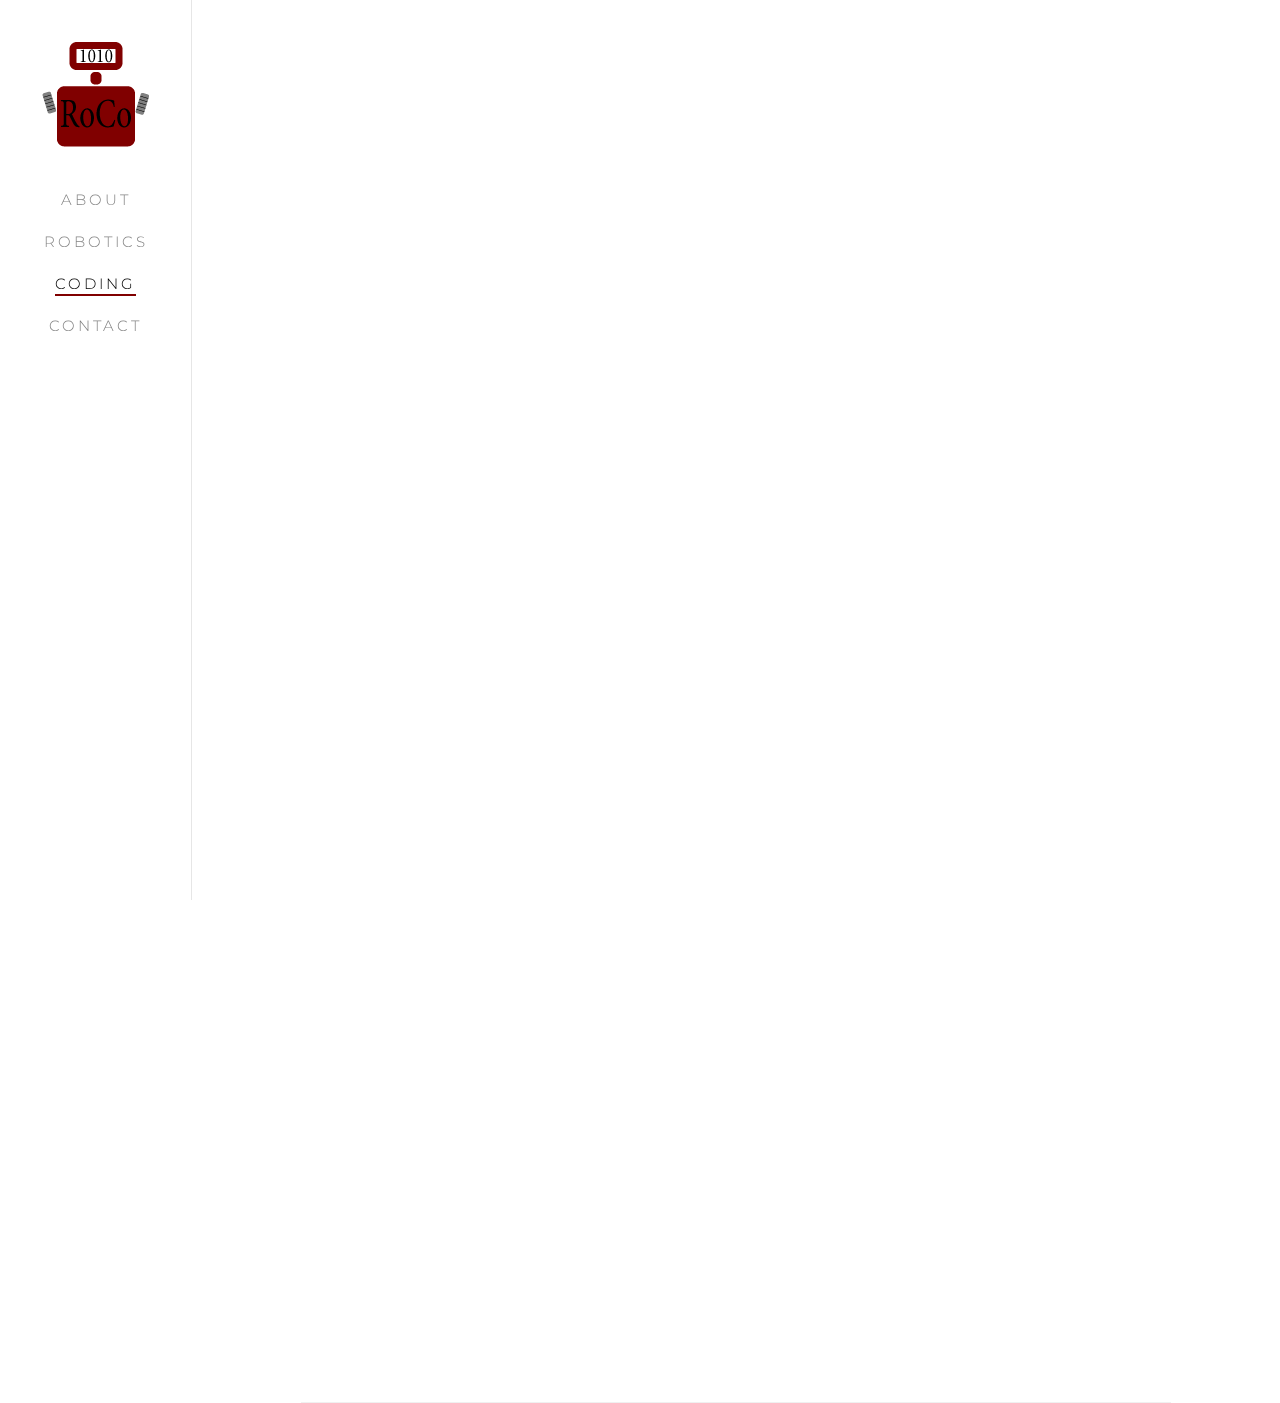
==== coding.html @ 14b8184b "Add files via upload" ====
<!DOCTYPE html>
	<head>
	<meta charset="utf-8">
	<meta http-equiv="X-UA-Compatible" content="IE=edge">
	<title>HTHS Robotics & Coding Club</title>
	<meta name="viewport" content="width=device-width, initial-scale=1">
<!-- 	<meta name="description" content="HTHS Robotics and Coding Club" />
	<meta name="keywords" content="high technology high school, hths, roco, hths club" />
	<meta name="author" content="Isaac Buckman" /> -->

	<link rel="shortcut icon" href="images/roco_icon.ico">

	<link href='https://fonts.googleapis.com/css?family=Roboto:400,300,600,400italic,700' rel='stylesheet' type='text/css'>
	<link href='https://fonts.googleapis.com/css?family=Montserrat:400,700' rel='stylesheet' type='text/css'>
	
	<!-- Animate.css -->
	<link rel="stylesheet" href="css/animate.css">
	<!-- Icomoon Icon Fonts-->
	<link rel="stylesheet" href="css/icomoon.css">
	<!-- Bootstrap  -->
	<link rel="stylesheet" href="css/bootstrap.css">
	<!-- Owl Carousel -->
	<link rel="stylesheet" href="css/owl.carousel.min.css">
	<link rel="stylesheet" href="css/owl.theme.default.min.css">
	<!-- Theme style  -->
	<link rel="stylesheet" href="css/style.css">

	<!-- Modernizr JS -->
	<script src="js/modernizr-2.6.2.min.js"></script>

	</head>
<body>

	<div id="fh5co-page">

		<a href="#" class="js-fh5co-nav-toggle fh5co-nav-toggle"><i></i></a>
		<aside id="fh5co-aside" role="complementary" class="border">

			<h1 id="fh5co-logo"><a href="index.html"><img src="images/roco_logo.png" alt="Free HTML5 Bootstrap Website Template"></a></h1>
			<nav id="fh5co-main-menu" role="navigation">
				<ul>
					<li><a href="index.html">About</a></li>
					<li><a href="robotics.html">Robotics</a></li>
					<li class="fh5co-active"><a href="coding.html">Coding</a></li>
					<li><a href="contact.html">Contact</a></li>
				</ul>
			</nav>
		</aside>

		<div id="fh5co-main">

			<div class="fh5co-narrow-content fh5co-border-bottom">
				<h2 class="fh5co-heading animate-box" data-animate-effect="fadeInLeft">Coding</h2>
				<div class="row">
					<div class="col-md-6">
						<div class="fh5co-feature animate-box" data-animate-effect="fadeInLeft">
							<div class="container">
							<div class="row">
							<div class="col-md-1">
							<img src="images/acsl_logo.jpeg" alt="Free HTML5 Bootstrap Website Template" class="img-responsive">
							</div>
							<div class="col-md-5">
								<h3>American Computer Science League (ACSL)</h3>
								<p>This is the definitive coding competition in which members of the Robotics & Coding Club participate. Students choose to enter in either the intermediate or senior division of the contest. Each month, from January to April, students must learn the limited basics of three or four topics related to computer science. Usually, the topics for a particular month overlap between the intermediate and senior divisions, but at times they do not. Then, students take a written test, consisting of 5 questions, and write a program that answers a specific prompt. Written tests are typically given during Wednesday lunch meetings, while students will have a weekend to write the program for that month. The written and programming components are each worth 5 points, meaning a student can score up to 10 points each month that the competition runs, for a maximum total of 40 points by the end of the contest. Each month, the top 5 scores from each division are sent to the national league. If HTHS' divisions score high enough by the end of the four months of competition, then the top 5 students from the qualifying division(s) are eligible to attend the All-Star Contest. These students are also eligible to win regional prizes.</p>
							</div>
							</div>
							</div>
						</div>
					</div>
					<div class="col-md-6">
						<div class="row">
							<div class="fh5co-feature animate-box" data-animate-effect="fadeInLeft">
								<div class="container">
								<div class="row">
								<div class="col-md-1">
								<img src="images/usaco_logo.png" alt="Free HTML5 Bootstrap Website Template" style="filter: gray; -webkit-filter: grayscale(1); filter: grayscale(1);" class="img-responsive">
								</div>
								<div class="col-md-5">
									<h3>USA Computing Olympian (USACO)</h3>
									<p><small>The United States of America Computing Olympiad (USACO) is a computer programming competition for secondary school students in the United States. The USACO offers six competitions during the academic year for students at four increasingly difficult levels: Bronze, Silver, Gold and Platinum. Participants advance through the levels by performing well in their current division. A week-long summer training camp is held where four students are selected from a group of 24 finalists to represent the United States at the International Olympiad in Informatics (IOI).</small></p>
								</div>
								</div>
								</div>
							</div>
						</div>
						<div class="row">
							<div class="fh5co-feature animate-box" data-animate-effect="fadeInLeft">
							<div class="container">
							<div class="row">
							<div class="col-md-1">
							<img src="images/ctf_logo.png" alt="Free HTML5 Bootstrap Website Template" class="img-responsive">
							</div>
							<div class="col-md-5">
								<h3>Capture the Flag (CTF)</h3>
								<p><small>Capture the Flag contests, otherwise known as CTFs, are meant to teach students about computer security. Using skills such as SQL injection, reverse engineering, and cryptanalysis, students learn how real-world attacks on computers can be conducted and repelled. Some popular CTFs include easyCTF, sCTF, CCTF, and picoCTF.</small></p>
							</div>
							</div>
							</div>
							</div>
						</div>
						<div class="row">
							<div class="fh5co-feature animate-box" data-animate-effect="fadeInLeft">
								<div class="container">
								<div class="row">
								<div class="col-md-1">
								<img src="images/codejam_logo.jpg" alt="Free HTML5 Bootstrap Website Template" style="filter: gray; -webkit-filter: grayscale(1); filter: grayscale(1);" class="img-responsive">
								</div>
								<div class="col-md-5">
									<h3>Google Code Jam</h3>
									<p><small>This extremely challenging programming competition is sponsored by Google, which used to utilize this contest to find and hire prospective software engineers. Over $80,000 in cash prizes are awarded at the international stage, with $10,000 going to the first place winner. However, do not fret if you do not make it past the Qualification Round; it will be impressive enough that you competed as a high school student!</small></p>
								</div>
								</div>
								</div>
							</div>
						</div>
					</div>
				</div>
			</div>
		</div>
	</div>

	<!-- jQuery -->
	<script src="js/jquery.min.js"></script>
	<!-- jQuery Easing -->
	<script src="js/jquery.easing.1.3.js"></script>
	<!-- Bootstrap -->
	<script src="js/bootstrap.min.js"></script>
	<!-- Carousel -->
	<script src="js/owl.carousel.min.js"></script>
	<!-- Stellar -->
	<script src="js/jquery.stellar.min.js"></script>
	<!-- Waypoints -->
	<script src="js/jquery.waypoints.min.js"></script>
	<!-- Counters -->
	<script src="js/jquery.countTo.js"></script>
	
	<!-- MAIN JS -->
	<script src="js/main.js"></script>

	</body>
</html>
---- css/icomoon.css ----
@font-face {
    font-family: 'icomoon';
    src:    url('../fonts/icomoon/icomoon.eot?195opb');
    src:    url('../fonts/icomoon/icomoon.eot?195opb#iefix') format('embedded-opentype'),
        url('../fonts/icomoon/icomoon.ttf?195opb') format('truetype'),
        url('../fonts/icomoon/icomoon.woff?195opb') format('woff'),
        url('../fonts/icomoon/icomoon.svg?195opb#icomoon') format('svg');
    font-weight: normal;
    font-style: normal;
}

[class^="icon-"], [class*=" icon-"] {
    /* use !important to prevent issues with browser extensions that change fonts */
    font-family: 'icomoon' !important;
    speak: none;
    font-style: normal;
    font-weight: normal;
    font-variant: normal;
    text-transform: none;
    line-height: 1;

    /* Better Font Rendering =========== */
    -webkit-font-smoothing: antialiased;
    -moz-osx-font-smoothing: grayscale;
}

.icon-glass:before {
    content: "\f000";
}
.icon-music:before {
    content: "\f001";
}
.icon-search:before {
    content: "\f002";
}
.icon-envelope-o:before {
    content: "\f003";
}
.icon-heart:before {
    content: "\f004";
}
.icon-star:before {
    content: "\f005";
}
.icon-star-o:before {
    content: "\f006";
}
.icon-user:before {
    content: "\f007";
}
.icon-film:before {
    content: "\f008";
}
.icon-th-large:before {
    content: "\f009";
}
.icon-th:before {
    content: "\f00a";
}
.icon-th-list:before {
    content: "\f00b";
}
.icon-check:before {
    content: "\f00c";
}
.icon-close:before {
    content: "\f00d";
}
.icon-remove:before {
    content: "\f00d";
}
.icon-times:before {
    content: "\f00d";
}
.icon-search-plus:before {
    content: "\f00e";
}
.icon-search-minus:before {
    content: "\f010";
}
.icon-power-off:before {
    content: "\f011";
}
.icon-signal:before {
    content: "\f012";
}
.icon-cog:before {
    content: "\f013";
}
.icon-gear:before {
    content: "\f013";
}
.icon-trash-o:before {
    content: "\f014";
}
.icon-home:before {
    content: "\f015";
}
.icon-file-o:before {
    content: "\f016";
}
.icon-clock-o:before {
    content: "\f017";
}
.icon-road:before {
    content: "\f018";
}
.icon-download:before {
    content: "\f019";
}
.icon-arrow-circle-o-down:before {
    content: "\f01a";
}
.icon-arrow-circle-o-up:before {
    content: "\f01b";
}
.icon-inbox:before {
    content: "\f01c";
}
.icon-play-circle-o:before {
    content: "\f01d";
}
.icon-repeat:before {
    content: "\f01e";
}
.icon-rotate-right:before {
    content: "\f01e";
}
.icon-refresh:before {
    content: "\f021";
}
.icon-list-alt:before {
    content: "\f022";
}
.icon-lock:before {
    content: "\f023";
}
.icon-flag:before {
    content: "\f024";
}
.icon-headphones:before {
    content: "\f025";
}
.icon-volume-off:before {
    content: "\f026";
}
.icon-volume-down:before {
    content: "\f027";
}
.icon-volume-up:before {
    content: "\f028";
}
.icon-qrcode:before {
    content: "\f029";
}
.icon-barcode:before {
    content: "\f02a";
}
.icon-tag:before {
    content: "\f02b";
}
.icon-tags:before {
    content: "\f02c";
}
.icon-book:before {
    content: "\f02d";
}
.icon-bookmark:before {
    content: "\f02e";
}
.icon-print:before {
    content: "\f02f";
}
.icon-camera:before {
    content: "\f030";
}
.icon-font:before {
    content: "\f031";
}
.icon-bold:before {
    content: "\f032";
}
.icon-italic:before {
    content: "\f033";
}
.icon-text-height:before {
    content: "\f034";
}
.icon-text-width:before {
    content: "\f035";
}
.icon-align-left:before {
    content: "\f036";
}
.icon-align-center:before {
    content: "\f037";
}
.icon-align-right:before {
    content: "\f038";
}
.icon-align-justify:before {
    content: "\f039";
}
.icon-list:before {
    content: "\f03a";
}
.icon-dedent:before {
    content: "\f03b";
}
.icon-outdent:before {
    content: "\f03b";
}
.icon-indent:before {
    content: "\f03c";
}
.icon-video-camera:before {
    content: "\f03d";
}
.icon-image:before {
    content: "\f03e";
}
.icon-photo:before {
    content: "\f03e";
}
.icon-picture-o:before {
    content: "\f03e";
}
.icon-pencil:before {
    content: "\f040";
}
.icon-map-marker:before {
    content: "\f041";
}
.icon-adjust:before {
    content: "\f042";
}
.icon-tint:before {
    content: "\f043";
}
.icon-edit:before {
    content: "\f044";
}
.icon-pencil-square-o:before {
    content: "\f044";
}
.icon-share-square-o:before {
    content: "\f045";
}
.icon-check-square-o:before {
    content: "\f046";
}
.icon-arrows:before {
    content: "\f047";
}
.icon-step-backward:before {
    content: "\f048";
}
.icon-fast-backward:before {
    content: "\f049";
}
.icon-backward:before {
    content: "\f04a";
}
.icon-play:before {
    content: "\f04b";
}
.icon-pause:before {
    content: "\f04c";
}
.icon-stop:before {
    content: "\f04d";
}
.icon-forward:before {
    content: "\f04e";
}
.icon-fast-forward:before {
    content: "\f050";
}
.icon-step-forward:before {
    content: "\f051";
}
.icon-eject:before {
    content: "\f052";
}
.icon-chevron-left:before {
    content: "\f053";
}
.icon-chevron-right:before {
    content: "\f054";
}
.icon-plus-circle:before {
    content: "\f055";
}
.icon-minus-circle:before {
    content: "\f056";
}
.icon-times-circle:before {
    content: "\f057";
}
.icon-check-circle:before {
    content: "\f058";
}
.icon-question-circle:before {
    content: "\f059";
}
.icon-info-circle:before {
    content: "\f05a";
}
.icon-crosshairs:before {
    content: "\f05b";
}
.icon-times-circle-o:before {
    content: "\f05c";
}
.icon-check-circle-o:before {
    content: "\f05d";
}
.icon-ban:before {
    content: "\f05e";
}
.icon-arrow-left:before {
    content: "\f060";
}
.icon-arrow-right:before {
    content: "\f061";
}
.icon-arrow-up:before {
    content: "\f062";
}
.icon-arrow-down:before {
    content: "\f063";
}
.icon-mail-forward:before {
    content: "\f064";
}
.icon-share:before {
    content: "\f064";
}
.icon-expand:before {
    content: "\f065";
}
.icon-compress:before {
    content: "\f066";
}
.icon-plus:before {
    content: "\f067";
}
.icon-minus:before {
    content: "\f068";
}
.icon-asterisk:before {
    content: "\f069";
}
.icon-exclamation-circle:before {
    content: "\f06a";
}
.icon-gift:before {
    content: "\f06b";
}
.icon-leaf:before {
    content: "\f06c";
}
.icon-fire:before {
    content: "\f06d";
}
.icon-eye:before {
    content: "\f06e";
}
.icon-eye-slash:before {
    content: "\f070";
}
.icon-exclamation-triangle:before {
    content: "\f071";
}
.icon-warning:before {
    content: "\f071";
}
.icon-plane:before {
    content: "\f072";
}
.icon-calendar:before {
    content: "\f073";
}
.icon-random:before {
    content: "\f074";
}
.icon-comment:before {
    content: "\f075";
}
.icon-magnet:before {
    content: "\f076";
}
.icon-chevron-up:before {
    content: "\f077";
}
.icon-chevron-down:before {
    content: "\f078";
}
.icon-retweet:before {
    content: "\f079";
}
.icon-shopping-cart:before {
    content: "\f07a";
}
.icon-folder:before {
    content: "\f07b";
}
.icon-folder-open:before {
    content: "\f07c";
}
.icon-arrows-v:before {
    content: "\f07d";
}
.icon-arrows-h:before {
    content: "\f07e";
}
.icon-bar-chart:before {
    content: "\f080";
}
.icon-bar-chart-o:before {
    content: "\f080";
}
.icon-twitter-square:before {
    content: "\f081";
}
.icon-facebook-square:before {
    content: "\f082";
}
.icon-camera-retro:before {
    content: "\f083";
}
.icon-key:before {
    content: "\f084";
}
.icon-cogs:before {
    content: "\f085";
}
.icon-gears:before {
    content: "\f085";
}
.icon-comments:before {
    content: "\f086";
}
.icon-thumbs-o-up:before {
    content: "\f087";
}
.icon-thumbs-o-down:before {
    content: "\f088";
}
.icon-star-half:before {
    content: "\f089";
}
.icon-heart-o:before {
    content: "\f08a";
}
.icon-sign-out:before {
    content: "\f08b";
}
.icon-linkedin-square:before {
    content: "\f08c";
}
.icon-thumb-tack:before {
    content: "\f08d";
}
.icon-external-link:before {
    content: "\f08e";
}
.icon-sign-in:before {
    content: "\f090";
}
.icon-trophy:before {
    content: "\f091";
}
.icon-github-square:before {
    content: "\f092";
}
.icon-upload:before {
    content: "\f093";
}
.icon-lemon-o:before {
    content: "\f094";
}
.icon-phone:before {
    content: "\f095";
}
.icon-square-o:before {
    content: "\f096";
}
.icon-bookmark-o:before {
    content: "\f097";
}
.icon-phone-square:before {
    content: "\f098";
}
.icon-twitter:before {
    content: "\f099";
}
.icon-facebook:before {
    content: "\f09a";
}
.icon-facebook-f:before {
    content: "\f09a";
}
.icon-github:before {
    content: "\f09b";
}
.icon-unlock:before {
    content: "\f09c";
}
.icon-credit-card:before {
    content: "\f09d";
}
.icon-feed:before {
    content: "\f09e";
}
.icon-rss:before {
    content: "\f09e";
}
.icon-hdd-o:before {
    content: "\f0a0";
}
.icon-bullhorn:before {
    content: "\f0a1";
}
.icon-bell-o:before {
    content: "\f0a2";
}
.icon-certificate:before {
    content: "\f0a3";
}
.icon-hand-o-right:before {
    content: "\f0a4";
}
.icon-hand-o-left:before {
    content: "\f0a5";
}
.icon-hand-o-up:before {
    content: "\f0a6";
}
.icon-hand-o-down:before {
    content: "\f0a7";
}
.icon-arrow-circle-left:before {
    content: "\f0a8";
}
.icon-arrow-circle-right:before {
    content: "\f0a9";
}
.icon-arrow-circle-up:before {
    content: "\f0aa";
}
.icon-arrow-circle-down:before {
    content: "\f0ab";
}
.icon-globe:before {
    content: "\f0ac";
}
.icon-wrench:before {
    content: "\f0ad";
}
.icon-tasks:before {
    content: "\f0ae";
}
.icon-filter:before {
    content: "\f0b0";
}
.icon-briefcase:before {
    content: "\f0b1";
}
.icon-arrows-alt:before {
    content: "\f0b2";
}
.icon-group:before {
    content: "\f0c0";
}
.icon-users:before {
    content: "\f0c0";
}
.icon-chain:before {
    content: "\f0c1";
}
.icon-link:before {
    content: "\f0c1";
}
.icon-cloud:before {
    content: "\f0c2";
}
.icon-flask:before {
    content: "\f0c3";
}
.icon-cut:before {
    content: "\f0c4";
}
.icon-scissors:before {
    content: "\f0c4";
}
.icon-copy:before {
    content: "\f0c5";
}
.icon-files-o:before {
    content: "\f0c5";
}
.icon-paperclip:before {
    content: "\f0c6";
}
.icon-floppy-o:before {
    content: "\f0c7";
}
.icon-save:before {
    content: "\f0c7";
}
.icon-square:before {
    content: "\f0c8";
}
.icon-bars:before {
    content: "\f0c9";
}
.icon-navicon:before {
    content: "\f0c9";
}
.icon-reorder:before {
    content: "\f0c9";
}
.icon-list-ul:before {
    content: "\f0ca";
}
.icon-list-ol:before {
    content: "\f0cb";
}
.icon-strikethrough:before {
    content: "\f0cc";
}
.icon-underline:before {
    content: "\f0cd";
}
.icon-table:before {
    content: "\f0ce";
}
.icon-magic:before {
    content: "\f0d0";
}
.icon-truck:before {
    content: "\f0d1";
}
.icon-pinterest:before {
    content: "\f0d2";
}
.icon-pinterest-square:before {
    content: "\f0d3";
}
.icon-google-plus-square:before {
    content: "\f0d4";
}
.icon-google-plus:before {
    content: "\f0d5";
}
.icon-money:before {
    content: "\f0d6";
}
.icon-caret-down:before {
    content: "\f0d7";
}
.icon-caret-up:before {
    content: "\f0d8";
}
.icon-caret-left:before {
    content: "\f0d9";
}
.icon-caret-right:before {
    content: "\f0da";
}
.icon-columns:before {
    content: "\f0db";
}
.icon-sort:before {
    content: "\f0dc";
}
.icon-unsorted:before {
    content: "\f0dc";
}
.icon-sort-desc:before {
    content: "\f0dd";
}
.icon-sort-down:before {
    content: "\f0dd";
}
.icon-sort-asc:before {
    content: "\f0de";
}
.icon-sort-up:before {
    content: "\f0de";
}
.icon-envelope:before {
    content: "\f0e0";
}
.icon-linkedin:before {
    content: "\f0e1";
}
.icon-rotate-left:before {
    content: "\f0e2";
}
.icon-undo:before {
    content: "\f0e2";
}
.icon-gavel:before {
    content: "\f0e3";
}
.icon-legal:before {
    content: "\f0e3";
}
.icon-dashboard:before {
    content: "\f0e4";
}
.icon-tachometer:before {
    content: "\f0e4";
}
.icon-comment-o:before {
    content: "\f0e5";
}
.icon-comments-o:before {
    content: "\f0e6";
}
.icon-bolt:before {
    content: "\f0e7";
}
.icon-flash:before {
    content: "\f0e7";
}
.icon-sitemap:before {
    content: "\f0e8";
}
.icon-umbrella:before {
    content: "\f0e9";
}
.icon-clipboard:before {
    content: "\f0ea";
}
.icon-paste:before {
    content: "\f0ea";
}
.icon-lightbulb-o:before {
    content: "\f0eb";
}
.icon-exchange:before {
    content: "\f0ec";
}
.icon-cloud-download:before {
    content: "\f0ed";
}
.icon-cloud-upload:before {
    content: "\f0ee";
}
.icon-user-md:before {
    content: "\f0f0";
}
.icon-stethoscope:before {
    content: "\f0f1";
}
.icon-suitcase:before {
    content: "\f0f2";
}
.icon-bell:before {
    content: "\f0f3";
}
.icon-coffee:before {
    content: "\f0f4";
}
.icon-cutlery:before {
    content: "\f0f5";
}
.icon-file-text-o:before {
    content: "\f0f6";
}
.icon-building-o:before {
    content: "\f0f7";
}
.icon-hospital-o:before {
    content: "\f0f8";
}
.icon-ambulance:before {
    content: "\f0f9";
}
.icon-medkit:before {
    content: "\f0fa";
}
.icon-fighter-jet:before {
    content: "\f0fb";
}
.icon-beer:before {
    content: "\f0fc";
}
.icon-h-square:before {
    content: "\f0fd";
}
.icon-plus-square:before {
    content: "\f0fe";
}
.icon-angle-double-left:before {
    content: "\f100";
}
.icon-angle-double-right:before {
    content: "\f101";
}
.icon-angle-double-up:before {
    content: "\f102";
}
.icon-angle-double-down:before {
    content: "\f103";
}
.icon-angle-left:before {
    content: "\f104";
}
.icon-angle-right:before {
    content: "\f105";
}
.icon-angle-up:before {
    content: "\f106";
}
.icon-angle-down:before {
    content: "\f107";
}
.icon-desktop:before {
    content: "\f108";
}
.icon-laptop:before {
    content: "\f109";
}
.icon-tablet:before {
    content: "\f10a";
}
.icon-mobile:before {
    content: "\f10b";
}
.icon-mobile-phone:before {
    content: "\f10b";
}
.icon-circle-o:before {
    content: "\f10c";
}
.icon-quote-left:before {
    content: "\f10d";
}
.icon-quote-right:before {
    content: "\f10e";
}
.icon-spinner:before {
    content: "\f110";
}
.icon-circle:before {
    content: "\f111";
}
.icon-mail-reply:before {
    content: "\f112";
}
.icon-reply:before {
    content: "\f112";
}
.icon-github-alt:before {
    content: "\f113";
}
.icon-folder-o:before {
    content: "\f114";
}
.icon-folder-open-o:before {
    content: "\f115";
}
.icon-smile-o:before {
    content: "\f118";
}
.icon-frown-o:before {
    content: "\f119";
}
.icon-meh-o:before {
    content: "\f11a";
}
.icon-gamepad:before {
    content: "\f11b";
}
.icon-keyboard-o:before {
    content: "\f11c";
}
.icon-flag-o:before {
    content: "\f11d";
}
.icon-flag-checkered:before {
    content: "\f11e";
}
.icon-terminal:before {
    content: "\f120";
}
.icon-code:before {
    content: "\f121";
}
.icon-mail-reply-all:before {
    content: "\f122";
}
.icon-reply-all:before {
    content: "\f122";
}
.icon-star-half-empty:before {
    content: "\f123";
}
.icon-star-half-full:before {
    content: "\f123";
}
.icon-star-half-o:before {
    content: "\f123";
}
.icon-location-arrow:before {
    content: "\f124";
}
.icon-crop:before {
    content: "\f125";
}
.icon-code-fork:before {
    content: "\f126";
}
.icon-chain-broken:before {
    content: "\f127";
}
.icon-unlink:before {
    content: "\f127";
}
.icon-question:before {
    content: "\f128";
}
.icon-info:before {
    content: "\f129";
}
.icon-exclamation:before {
    content: "\f12a";
}
.icon-superscript:before {
    content: "\f12b";
}
.icon-subscript:before {
    content: "\f12c";
}
.icon-eraser:before {
    content: "\f12d";
}
.icon-puzzle-piece:before {
    content: "\f12e";
}
.icon-microphone:before {
    content: "\f130";
}
.icon-microphone-slash:before {
    content: "\f131";
}
.icon-shield:before {
    content: "\f132";
}
.icon-calendar-o:before {
    content: "\f133";
}
.icon-fire-extinguisher:before {
    content: "\f134";
}
.icon-rocket:before {
    content: "\f135";
}
.icon-maxcdn:before {
    content: "\f136";
}
.icon-chevron-circle-left:before {
    content: "\f137";
}
.icon-chevron-circle-right:before {
    content: "\f138";
}
.icon-chevron-circle-up:before {
    content: "\f139";
}
.icon-chevron-circle-down:before {
    content: "\f13a";
}
.icon-html5:before {
    content: "\f13b";
}
.icon-css3:before {
    content: "\f13c";
}
.icon-anchor:before {
    content: "\f13d";
}
.icon-unlock-alt:before {
    content: "\f13e";
}
.icon-bullseye:before {
    content: "\f140";
}
.icon-ellipsis-h:before {
    content: "\f141";
}
.icon-ellipsis-v:before {
    content: "\f142";
}
.icon-rss-square:before {
    content: "\f143";
}
.icon-play-circle:before {
    content: "\f144";
}
.icon-ticket:before {
    content: "\f145";
}
.icon-minus-square:before {
    content: "\f146";
}
.icon-minus-square-o:before {
    content: "\f147";
}
.icon-level-up:before {
    content: "\f148";
}
.icon-level-down:before {
    content: "\f149";
}
.icon-check-square:before {
    content: "\f14a";
}
.icon-pencil-square:before {
    content: "\f14b";
}
.icon-external-link-square:before {
    content: "\f14c";
}
.icon-share-square:before {
    content: "\f14d";
}
.icon-compass:before {
    content: "\f14e";
}
.icon-caret-square-o-down:before {
    content: "\f150";
}
.icon-toggle-down:before {
    content: "\f150";
}
.icon-caret-square-o-up:before {
    content: "\f151";
}
.icon-toggle-up:before {
    content: "\f151";
}
.icon-caret-square-o-right:before {
    content: "\f152";
}
.icon-toggle-right:before {
    content: "\f152";
}
.icon-eur:before {
    content: "\f153";
}
.icon-euro:before {
    content: "\f153";
}
.icon-gbp:before {
    content: "\f154";
}
.icon-dollar:before {
    content: "\f155";
}
.icon-usd:before {
    content: "\f155";
}
.icon-inr:before {
    content: "\f156";
}
.icon-rupee:before {
    content: "\f156";
}
.icon-cny:before {
    content: "\f157";
}
.icon-jpy:before {
    content: "\f157";
}
.icon-rmb:before {
    content: "\f157";
}
.icon-yen:before {
    content: "\f157";
}
.icon-rouble:before {
    content: "\f158";
}
.icon-rub:before {
    content: "\f158";
}
.icon-ruble:before {
    content: "\f158";
}
.icon-krw:before {
    content: "\f159";
}
.icon-won:before {
    content: "\f159";
}
.icon-bitcoin:before {
    content: "\f15a";
}
.icon-btc:before {
    content: "\f15a";
}
.icon-file:before {
    content: "\f15b";
}
.icon-file-text:before {
    content: "\f15c";
}
.icon-sort-alpha-asc:before {
    content: "\f15d";
}
.icon-sort-alpha-desc:before {
    content: "\f15e";
}
.icon-sort-amount-asc:before {
    content: "\f160";
}
.icon-sort-amount-desc:before {
    content: "\f161";
}
.icon-sort-numeric-asc:before {
    content: "\f162";
}
.icon-sort-numeric-desc:before {
    content: "\f163";
}
.icon-thumbs-up:before {
    content: "\f164";
}
.icon-thumbs-down:before {
    content: "\f165";
}
.icon-youtube-square:before {
    content: "\f166";
}
.icon-youtube:before {
    content: "\f167";
}
.icon-xing:before {
    content: "\f168";
}
.icon-xing-square:before {
    content: "\f169";
}
.icon-youtube-play:before {
    content: "\f16a";
}
.icon-dropbox:before {
    content: "\f16b";
}
.icon-stack-overflow:before {
    content: "\f16c";
}
.icon-instagram:before {
    content: "\f16d";
}
.icon-flickr:before {
    content: "\f16e";
}
.icon-adn:before {
    content: "\f170";
}
.icon-bitbucket:before {
    content: "\f171";
}
.icon-bitbucket-square:before {
    content: "\f172";
}
.icon-tumblr:before {
    content: "\f173";
}
.icon-tumblr-square:before {
    content: "\f174";
}
.icon-long-arrow-down:before {
    content: "\f175";
}
.icon-long-arrow-up:before {
    content: "\f176";
}
.icon-long-arrow-left:before {
    content: "\f177";
}
.icon-long-arrow-right:before {
    content: "\f178";
}
.icon-apple:before {
    content: "\f179";
}
.icon-windows:before {
    content: "\f17a";
}
.icon-android:before {
    content: "\f17b";
}
.icon-linux:before {
    content: "\f17c";
}
.icon-dribbble:before {
    content: "\f17d";
}
.icon-skype:before {
    content: "\f17e";
}
.icon-foursquare:before {
    content: "\f180";
}
.icon-trello:before {
    content: "\f181";
}
.icon-female:before {
    content: "\f182";
}
.icon-male:before {
    content: "\f183";
}
.icon-gittip:before {
    content: "\f184";
}
.icon-gratipay:before {
    content: "\f184";
}
.icon-sun-o:before {
    content: "\f185";
}
.icon-moon-o:before {
    content: "\f186";
}
.icon-archive:before {
    content: "\f187";
}
.icon-bug:before {
    content: "\f188";
}
.icon-vk:before {
    content: "\f189";
}
.icon-weibo:before {
    content: "\f18a";
}
.icon-renren:before {
    content: "\f18b";
}
.icon-pagelines:before {
    content: "\f18c";
}
.icon-stack-exchange:before {
    content: "\f18d";
}
.icon-arrow-circle-o-right:before {
    content: "\f18e";
}
.icon-arrow-circle-o-left:before {
    content: "\f190";
}
.icon-caret-square-o-left:before {
    content: "\f191";
}
.icon-toggle-left:before {
    content: "\f191";
}
.icon-dot-circle-o:before {
    content: "\f192";
}
.icon-wheelchair:before {
    content: "\f193";
}
.icon-vimeo-square:before {
    content: "\f194";
}
.icon-try:before {
    content: "\f195";
}
.icon-turkish-lira:before {
    content: "\f195";
}
.icon-plus-square-o:before {
    content: "\f196";
}
.icon-space-shuttle:before {
    content: "\f197";
}
.icon-slack:before {
    content: "\f198";
}
.icon-envelope-square:before {
    content: "\f199";
}
.icon-wordpress:before {
    content: "\f19a";
}
.icon-openid:before {
    content: "\f19b";
}
.icon-bank:before {
    content: "\f19c";
}
.icon-institution:before {
    content: "\f19c";
}
.icon-university:before {
    content: "\f19c";
}
.icon-graduation-cap:before {
    content: "\f19d";
}
.icon-mortar-board:before {
    content: "\f19d";
}
.icon-yahoo:before {
    content: "\f19e";
}
.icon-google:before {
    content: "\f1a0";
}
.icon-reddit:before {
    content: "\f1a1";
}
.icon-reddit-square:before {
    content: "\f1a2";
}
.icon-stumbleupon-circle:before {
    content: "\f1a3";
}
.icon-stumbleupon:before {
    content: "\f1a4";
}
.icon-delicious:before {
    content: "\f1a5";
}
.icon-digg:before {
    content: "\f1a6";
}
.icon-pied-piper-pp:before {
    content: "\f1a7";
}
.icon-pied-piper-alt:before {
    content: "\f1a8";
}
.icon-drupal:before {
    content: "\f1a9";
}
.icon-joomla:before {
    content: "\f1aa";
}
.icon-language:before {
    content: "\f1ab";
}
.icon-fax:before {
    content: "\f1ac";
}
.icon-building:before {
    content: "\f1ad";
}
.icon-child:before {
    content: "\f1ae";
}
.icon-paw:before {
    content: "\f1b0";
}
.icon-spoon:before {
    content: "\f1b1";
}
.icon-cube:before {
    content: "\f1b2";
}
.icon-cubes:before {
    content: "\f1b3";
}
.icon-behance:before {
    content: "\f1b4";
}
.icon-behance-square:before {
    content: "\f1b5";
}
.icon-steam:before {
    content: "\f1b6";
}
.icon-steam-square:before {
    content: "\f1b7";
}
.icon-recycle:before {
    content: "\f1b8";
}
.icon-automobile:before {
    content: "\f1b9";
}
.icon-car:before {
    content: "\f1b9";
}
.icon-cab:before {
    content: "\f1ba";
}
.icon-taxi:before {
    content: "\f1ba";
}
.icon-tree:before {
    content: "\f1bb";
}
.icon-spotify:before {
    content: "\f1bc";
}
.icon-deviantart:before {
    content: "\f1bd";
}
.icon-soundcloud:before {
    content: "\f1be";
}
.icon-database:before {
    content: "\f1c0";
}
.icon-file-pdf-o:before {
    content: "\f1c1";
}
.icon-file-word-o:before {
    content: "\f1c2";
}
.icon-file-excel-o:before {
    content: "\f1c3";
}
.icon-file-powerpoint-o:before {
    content: "\f1c4";
}
.icon-file-image-o:before {
    content: "\f1c5";
}
.icon-file-photo-o:before {
    content: "\f1c5";
}
.icon-file-picture-o:before {
    content: "\f1c5";
}
.icon-file-archive-o:before {
    content: "\f1c6";
}
.icon-file-zip-o:before {
    content: "\f1c6";
}
.icon-file-audio-o:before {
    content: "\f1c7";
}
.icon-file-sound-o:before {
    content: "\f1c7";
}
.icon-file-movie-o:before {
    content: "\f1c8";
}
.icon-file-video-o:before {
    content: "\f1c8";
}
.icon-file-code-o:before {
    content: "\f1c9";
}
.icon-vine:before {
    content: "\f1ca";
}
.icon-codepen:before {
    content: "\f1cb";
}
.icon-jsfiddle:before {
    content: "\f1cc";
}
.icon-life-bouy:before {
    content: "\f1cd";
}
.icon-life-buoy:before {
    content: "\f1cd";
}
.icon-life-ring:before {
    content: "\f1cd";
}
.icon-life-saver:before {
    content: "\f1cd";
}
.icon-support:before {
    content: "\f1cd";
}
.icon-circle-o-notch:before {
    content: "\f1ce";
}
.icon-ra:before {
    content: "\f1d0";
}
.icon-rebel:before {
    content: "\f1d0";
}
.icon-resistance:before {
    content: "\f1d0";
}
.icon-empire:before {
    content: "\f1d1";
}
.icon-ge:before {
    content: "\f1d1";
}
.icon-git-square:before {
    content: "\f1d2";
}
.icon-git:before {
    content: "\f1d3";
}
.icon-hacker-news:before {
    content: "\f1d4";
}
.icon-y-combinator-square:before {
    content: "\f1d4";
}
.icon-yc-square:before {
    content: "\f1d4";
}
.icon-tencent-weibo:before {
    content: "\f1d5";
}
.icon-qq:before {
    content: "\f1d6";
}
.icon-wechat:before {
    content: "\f1d7";
}
.icon-weixin:before {
    content: "\f1d7";
}
.icon-paper-plane:before {
    content: "\f1d8";
}
.icon-send:before {
    content: "\f1d8";
}
.icon-paper-plane-o:before {
    content: "\f1d9";
}
.icon-send-o:before {
    content: "\f1d9";
}
.icon-history:before {
    content: "\f1da";
}
.icon-circle-thin:before {
    content: "\f1db";
}
.icon-header:before {
    content: "\f1dc";
}
.icon-paragraph:before {
    content: "\f1dd";
}
.icon-sliders:before {
    content: "\f1de";
}
.icon-share-alt:before {
    content: "\f1e0";
}
.icon-share-alt-square:before {
    content: "\f1e1";
}
.icon-bomb:before {
    content: "\f1e2";
}
.icon-futbol-o:before {
    content: "\f1e3";
}
.icon-soccer-ball-o:before {
    content: "\f1e3";
}
.icon-tty:before {
    content: "\f1e4";
}
.icon-binoculars:before {
    content: "\f1e5";
}
.icon-plug:before {
    content: "\f1e6";
}
.icon-slideshare:before {
    content: "\f1e7";
}
.icon-twitch:before {
    content: "\f1e8";
}
.icon-yelp:before {
    content: "\f1e9";
}
.icon-newspaper-o:before {
    content: "\f1ea";
}
.icon-wifi:before {
    content: "\f1eb";
}
.icon-calculator:before {
    content: "\f1ec";
}
.icon-paypal:before {
    content: "\f1ed";
}
.icon-google-wallet:before {
    content: "\f1ee";
}
.icon-cc-visa:before {
    content: "\f1f0";
}
.icon-cc-mastercard:before {
    content: "\f1f1";
}
.icon-cc-discover:before {
    content: "\f1f2";
}
.icon-cc-amex:before {
    content: "\f1f3";
}
.icon-cc-paypal:before {
    content: "\f1f4";
}
.icon-cc-stripe:before {
    content: "\f1f5";
}
.icon-bell-slash:before {
    content: "\f1f6";
}
.icon-bell-slash-o:before {
    content: "\f1f7";
}
.icon-trash:before {
    content: "\f1f8";
}
.icon-copyright:before {
    content: "\f1f9";
}
.icon-at:before {
    content: "\f1fa";
}
.icon-eyedropper:before {
    content: "\f1fb";
}
.icon-paint-brush:before {
    content: "\f1fc";
}
.icon-birthday-cake:before {
    content: "\f1fd";
}
.icon-area-chart:before {
    content: "\f1fe";
}
.icon-pie-chart:before {
    content: "\f200";
}
.icon-line-chart:before {
    content: "\f201";
}
.icon-lastfm:before {
    content: "\f202";
}
.icon-lastfm-square:before {
    content: "\f203";
}
.icon-toggle-off:before {
    content: "\f204";
}
.icon-toggle-on:before {
    content: "\f205";
}
.icon-bicycle:before {
    content: "\f206";
}
.icon-bus:before {
    content: "\f207";
}
.icon-ioxhost:before {
    content: "\f208";
}
.icon-angellist:before {
    content: "\f209";
}
.icon-cc:before {
    content: "\f20a";
}
.icon-ils:before {
    content: "\f20b";
}
.icon-shekel:before {
    content: "\f20b";
}
.icon-sheqel:before {
    content: "\f20b";
}
.icon-meanpath:before {
    content: "\f20c";
}
.icon-buysellads:before {
    content: "\f20d";
}
.icon-connectdevelop:before {
    content: "\f20e";
}
.icon-dashcube:before {
    content: "\f210";
}
.icon-forumbee:before {
    content: "\f211";
}
.icon-leanpub:before {
    content: "\f212";
}
.icon-sellsy:before {
    content: "\f213";
}
.icon-shirtsinbulk:before {
    content: "\f214";
}
.icon-simplybuilt:before {
    content: "\f215";
}
.icon-skyatlas:before {
    content: "\f216";
}
.icon-cart-plus:before {
    content: "\f217";
}
.icon-cart-arrow-down:before {
    content: "\f218";
}
.icon-diamond:before {
    content: "\f219";
}
.icon-ship:before {
    content: "\f21a";
}
.icon-user-secret:before {
    content: "\f21b";
}
.icon-motorcycle:before {
    content: "\f21c";
}
.icon-street-view:before {
    content: "\f21d";
}
.icon-heartbeat:before {
    content: "\f21e";
}
.icon-venus:before {
    content: "\f221";
}
.icon-mars:before {
    content: "\f222";
}
.icon-mercury:before {
    content: "\f223";
}
.icon-intersex:before {
    content: "\f224";
}
.icon-transgender:before {
    content: "\f224";
}
.icon-transgender-alt:before {
    content: "\f225";
}
.icon-venus-double:before {
    content: "\f226";
}
.icon-mars-double:before {
    content: "\f227";
}
.icon-venus-mars:before {
    content: "\f228";
}
.icon-mars-stroke:before {
    content: "\f229";
}
.icon-mars-stroke-v:before {
    content: "\f22a";
}
.icon-mars-stroke-h:before {
    content: "\f22b";
}
.icon-neuter:before {
    content: "\f22c";
}
.icon-genderless:before {
    content: "\f22d";
}
.icon-facebook-official:before {
    content: "\f230";
}
.icon-pinterest-p:before {
    content: "\f231";
}
.icon-whatsapp:before {
    content: "\f232";
}
.icon-server:before {
    content: "\f233";
}
.icon-user-plus:before {
    content: "\f234";
}
.icon-user-times:before {
    content: "\f235";
}
.icon-bed:before {
    content: "\f236";
}
.icon-hotel:before {
    content: "\f236";
}
.icon-viacoin:before {
    content: "\f237";
}
.icon-train:before {
    content: "\f238";
}
.icon-subway:before {
    content: "\f239";
}
.icon-medium:before {
    content: "\f23a";
}
.icon-y-combinator:before {
    content: "\f23b";
}
.icon-yc:before {
    content: "\f23b";
}
.icon-optin-monster:before {
    content: "\f23c";
}
.icon-opencart:before {
    content: "\f23d";
}
.icon-expeditedssl:before {
    content: "\f23e";
}
.icon-battery-4:before {
    content: "\f240";
}
.icon-battery-full:before {
    content: "\f240";
}
.icon-battery-3:before {
    content: "\f241";
}
.icon-battery-three-quarters:before {
    content: "\f241";
}
.icon-battery-2:before {
    content: "\f242";
}
.icon-battery-half:before {
    content: "\f242";
}
.icon-battery-1:before {
    content: "\f243";
}
.icon-battery-quarter:before {
    content: "\f243";
}
.icon-battery-0:before {
    content: "\f244";
}
.icon-battery-empty:before {
    content: "\f244";
}
.icon-mouse-pointer:before {
    content: "\f245";
}
.icon-i-cursor:before {
    content: "\f246";
}
.icon-object-group:before {
    content: "\f247";
}
.icon-object-ungroup:before {
    content: "\f248";
}
.icon-sticky-note:before {
    content: "\f249";
}
.icon-sticky-note-o:before {
    content: "\f24a";
}
.icon-cc-jcb:before {
    content: "\f24b";
}
.icon-cc-diners-club:before {
    content: "\f24c";
}
.icon-clone:before {
    content: "\f24d";
}
.icon-balance-scale:before {
    content: "\f24e";
}
.icon-hourglass-o:before {
    content: "\f250";
}
.icon-hourglass-1:before {
    content: "\f251";
}
.icon-hourglass-start:before {
    content: "\f251";
}
.icon-hourglass-2:before {
    content: "\f252";
}
.icon-hourglass-half:before {
    content: "\f252";
}
.icon-hourglass-3:before {
    content: "\f253";
}
.icon-hourglass-end:before {
    content: "\f253";
}
.icon-hourglass:before {
    content: "\f254";
}
.icon-hand-grab-o:before {
    content: "\f255";
}
.icon-hand-rock-o:before {
    content: "\f255";
}
.icon-hand-paper-o:before {
    content: "\f256";
}
.icon-hand-stop-o:before {
    content: "\f256";
}
.icon-hand-scissors-o:before {
    content: "\f257";
}
.icon-hand-lizard-o:before {
    content: "\f258";
}
.icon-hand-spock-o:before {
    content: "\f259";
}
.icon-hand-pointer-o:before {
    content: "\f25a";
}
.icon-hand-peace-o:before {
    content: "\f25b";
}
.icon-trademark:before {
    content: "\f25c";
}
.icon-registered:before {
    content: "\f25d";
}
.icon-creative-commons:before {
    content: "\f25e";
}
.icon-gg:before {
    content: "\f260";
}
.icon-gg-circle:before {
    content: "\f261";
}
.icon-tripadvisor:before {
    content: "\f262";
}
.icon-odnoklassniki:before {
    content: "\f263";
}
.icon-odnoklassniki-square:before {
    content: "\f264";
}
.icon-get-pocket:before {
    content: "\f265";
}
.icon-wikipedia-w:before {
    content: "\f266";
}
.icon-safari:before {
    content: "\f267";
}
.icon-chrome:before {
    content: "\f268";
}
.icon-firefox:before {
    content: "\f269";
}
.icon-opera:before {
    content: "\f26a";
}
.icon-internet-explorer:before {
    content: "\f26b";
}
.icon-television:before {
    content: "\f26c";
}
.icon-tv:before {
    content: "\f26c";
}
.icon-contao:before {
    content: "\f26d";
}
.icon-500px:before {
    content: "\f26e";
}
.icon-amazon:before {
    content: "\f270";
}
.icon-calendar-plus-o:before {
    content: "\f271";
}
.icon-calendar-minus-o:before {
    content: "\f272";
}
.icon-calendar-times-o:before {
    content: "\f273";
}
.icon-calendar-check-o:before {
    content: "\f274";
}
.icon-industry:before {
    content: "\f275";
}
.icon-map-pin:before {
    content: "\f276";
}
.icon-map-signs:before {
    content: "\f277";
}
.icon-map-o:before {
    content: "\f278";
}
.icon-map:before {
    content: "\f279";
}
.icon-commenting:before {
    content: "\f27a";
}
.icon-commenting-o:before {
    content: "\f27b";
}
.icon-houzz:before {
    content: "\f27c";
}
.icon-vimeo:before {
    content: "\f27d";
}
.icon-black-tie:before {
    content: "\f27e";
}
.icon-fonticons:before {
    content: "\f280";
}
.icon-reddit-alien:before {
    content: "\f281";
}
.icon-edge:before {
    content: "\f282";
}
.icon-credit-card-alt:before {
    content: "\f283";
}
.icon-codiepie:before {
    content: "\f284";
}
.icon-modx:before {
    content: "\f285";
}
.icon-fort-awesome:before {
    content: "\f286";
}
.icon-usb:before {
    content: "\f287";
}
.icon-product-hunt:before {
    content: "\f288";
}
.icon-mixcloud:before {
    content: "\f289";
}
.icon-scribd:before {
    content: "\f28a";
}
.icon-pause-circle:before {
    content: "\f28b";
}
.icon-pause-circle-o:before {
    content: "\f28c";
}
.icon-stop-circle:before {
    content: "\f28d";
}
.icon-stop-circle-o:before {
    content: "\f28e";
}
.icon-shopping-bag:before {
    content: "\f290";
}
.icon-shopping-basket:before {
    content: "\f291";
}
.icon-hashtag:before {
    content: "\f292";
}
.icon-bluetooth:before {
    content: "\f293";
}
.icon-bluetooth-b:before {
    content: "\f294";
}
.icon-percent:before {
    content: "\f295";
}
.icon-gitlab:before {
    content: "\f296";
}
.icon-wpbeginner:before {
    content: "\f297";
}
.icon-wpforms:before {
    content: "\f298";
}
.icon-envira:before {
    content: "\f299";
}
.icon-universal-access:before {
    content: "\f29a";
}
.icon-wheelchair-alt:before {
    content: "\f29b";
}
.icon-question-circle-o:before {
    content: "\f29c";
}
.icon-blind:before {
    content: "\f29d";
}
.icon-audio-description:before {
    content: "\f29e";
}
.icon-volume-control-phone:before {
    content: "\f2a0";
}
.icon-braille:before {
    content: "\f2a1";
}
.icon-assistive-listening-systems:before {
    content: "\f2a2";
}
.icon-american-sign-language-interpreting:before {
    content: "\f2a3";
}
.icon-asl-interpreting:before {
    content: "\f2a3";
}
.icon-deaf:before {
    content: "\f2a4";
}
.icon-deafness:before {
    content: "\f2a4";
}
.icon-hard-of-hearing:before {
    content: "\f2a4";
}
.icon-glide:before {
    content: "\f2a5";
}
.icon-glide-g:before {
    content: "\f2a6";
}
.icon-sign-language:before {
    content: "\f2a7";
}
.icon-signing:before {
    content: "\f2a7";
}
.icon-low-vision:before {
    content: "\f2a8";
}
.icon-viadeo:before {
    content: "\f2a9";
}
.icon-viadeo-square:before {
    content: "\f2aa";
}
.icon-snapchat:before {
    content: "\f2ab";
}
.icon-snapchat-ghost:before {
    content: "\f2ac";
}
.icon-snapchat-square:before {
    content: "\f2ad";
}
.icon-pied-piper:before {
    content: "\f2ae";
}
.icon-first-order:before {
    content: "\f2b0";
}
.icon-yoast:before {
    content: "\f2b1";
}
.icon-themeisle:before {
    content: "\f2b2";
}
.icon-google-plus-circle:before {
    content: "\f2b3";
}
.icon-google-plus-official:before {
    content: "\f2b3";
}
.icon-fa:before {
    content: "\f2b4";
}
.icon-font-awesome:before {
    content: "\f2b4";
}
.icon-mobile2:before {
    content: "\e000";
}
.icon-laptop2:before {
    content: "\e001";
}
.icon-desktop2:before {
    content: "\e002";
}
.icon-tablet2:before {
    content: "\e003";
}
.icon-phone2:before {
    content: "\e004";
}
.icon-document:before {
    content: "\e005";
}
.icon-documents:before {
    content: "\e006";
}
.icon-search2:before {
    content: "\e007";
}
.icon-clipboard2:before {
    content: "\e008";
}
.icon-newspaper:before {
    content: "\e009";
}
.icon-notebook:before {
    content: "\e00a";
}
.icon-book-open:before {
    content: "\e00b";
}
.icon-browser:before {
    content: "\e00c";
}
.icon-calendar2:before {
    content: "\e00d";
}
.icon-presentation:before {
    content: "\e00e";
}
.icon-picture:before {
    content: "\e00f";
}
.icon-pictures:before {
    content: "\e010";
}
.icon-video:before {
    content: "\e011";
}
.icon-camera2:before {
    content: "\e012";
}
.icon-printer:before {
    content: "\e013";
}
.icon-toolbox:before {
    content: "\e014";
}
.icon-briefcase2:before {
    content: "\e015";
}
.icon-wallet:before {
    content: "\e016";
}
.icon-gift2:before {
    content: "\e017";
}
.icon-bargraph:before {
    content: "\e018";
}
.icon-grid:before {
    content: "\e019";
}
.icon-expand2:before {
    content: "\e01a";
}
.icon-focus:before {
    content: "\e01b";
}
.icon-edit2:before {
    content: "\e01c";
}
.icon-adjustments:before {
    content: "\e01d";
}
.icon-ribbon:before {
    content: "\e01e";
}
.icon-hourglass2:before {
    content: "\e01f";
}
.icon-lock2:before {
    content: "\e020";
}
.icon-megaphone:before {
    content: "\e021";
}
.icon-shield2:before {
    content: "\e022";
}
.icon-trophy2:before {
    content: "\e023";
}
.icon-flag2:before {
    content: "\e024";
}
.icon-map2:before {
    content: "\e025";
}
.icon-puzzle:before {
    content: "\e026";
}
.icon-basket:before {
    content: "\e027";
}
.icon-envelope2:before {
    content: "\e028";
}
.icon-streetsign:before {
    content: "\e029";
}
.icon-telescope:before {
    content: "\e02a";
}
.icon-gears2:before {
    content: "\e02b";
}
.icon-key2:before {
    content: "\e02c";
}
.icon-paperclip2:before {
    content: "\e02d";
}
.icon-attachment:before {
    content: "\e02e";
}
.icon-pricetags:before {
    content: "\e02f";
}
.icon-lightbulb:before {
    content: "\e030";
}
.icon-layers:before {
    content: "\e031";
}
.icon-pencil2:before {
    content: "\e032";
}
.icon-tools:before {
    content: "\e033";
}
.icon-tools-2:before {
    content: "\e034";
}
.icon-scissors2:before {
    content: "\e035";
}
.icon-paintbrush:before {
    content: "\e036";
}
.icon-magnifying-glass:before {
    content: "\e037";
}
.icon-circle-compass:before {
    content: "\e038";
}
.icon-linegraph:before {
    content: "\e039";
}
.icon-mic:before {
    content: "\e03a";
}
.icon-strategy:before {
    content: "\e03b";
}
.icon-beaker:before {
    content: "\e03c";
}
.icon-caution:before {
    content: "\e03d";
}
.icon-recycle2:before {
    content: "\e03e";
}
.icon-anchor2:before {
    content: "\e03f";
}
.icon-profile-male:before {
    content: "\e040";
}
.icon-profile-female:before {
    content: "\e041";
}
.icon-bike:before {
    content: "\e042";
}
.icon-wine:before {
    content: "\e043";
}
.icon-hotairballoon:before {
    content: "\e044";
}
.icon-globe2:before {
    content: "\e045";
}
.icon-genius:before {
    content: "\e046";
}
.icon-map-pin2:before {
    content: "\e047";
}
.icon-dial:before {
    content: "\e048";
}
.icon-chat:before {
    content: "\e049";
}
.icon-heart2:before {
    content: "\e04a";
}
.icon-cloud2:before {
    content: "\e04b";
}
.icon-upload2:before {
    content: "\e04c";
}
.icon-download2:before {
    content: "\e04d";
}
.icon-target:before {
    content: "\e04e";
}
.icon-hazardous:before {
    content: "\e04f";
}
.icon-piechart:before {
    content: "\e050";
}
.icon-speedometer:before {
    content: "\e051";
}
.icon-global:before {
    content: "\e052";
}
.icon-compass2:before {
    content: "\e053";
}
.icon-lifesaver:before {
    content: "\e054";
}
.icon-clock:before {
    content: "\e055";
}
.icon-aperture:before {
    content: "\e056";
}
.icon-quote:before {
    content: "\e057";
}
.icon-scope:before {
    content: "\e058";
}
.icon-alarmclock:before {
    content: "\e059";
}
.icon-refresh2:before {
    content: "\e05a";
}
.icon-happy:before {
    content: "\e05b";
}
.icon-sad:before {
    content: "\e05c";
}
.icon-facebook2:before {
    content: "\e05d";
}
.icon-twitter2:before {
    content: "\e05e";
}
.icon-googleplus:before {
    content: "\e05f";
}
.icon-rss2:before {
    content: "\e060";
}
.icon-tumblr2:before {
    content: "\e061";
}
.icon-linkedin2:before {
    content: "\e062";
}
.icon-dribbble2:before {
    content: "\e063";
}
---- css/style.css ----
@font-face {
  font-family: 'icomoon';
  src: url("../fonts/icomoon/icomoon.eot?srf3rx");
  src: url("../fonts/icomoon/icomoon.eot?srf3rx#iefix") format("embedded-opentype"), url("../fonts/icomoon/icomoon.ttf?srf3rx") format("truetype"), url("../fonts/icomoon/icomoon.woff?srf3rx") format("woff"), url("../fonts/icomoon/icomoon.svg?srf3rx#icomoon") format("svg");
  font-weight: normal;
  font-style: normal;
}
/* =======================================================
*
* 	Template Style 
*	Edit this section
*
* ======================================================= */
body {
  font-family: "Roboto", Arial, sans-serif;
  font-weight: 300;
  font-size: 20px;
  line-height: 1.6;
  color: rgba(0, 0, 0, 0.5);
}
@media screen and (max-width: 992px) {
  body {
    font-size: 16px;
  }
}

a {
  color: #800000;
  -webkit-transition: 0.5s;
  -o-transition: 0.5s;
  transition: 0.5s;
}
a:hover, a:active, a:focus {
  color: #800000;
  outline: none;
}

p {
  margin-bottom: 1.5em;
}

h1, h2, h3, h4, h5, h6 {
  color: #000;
  font-family: "Montserrat", Arial, sans-serif;
  font-weight: 700;
  margin: 0 0 30px 0;
}

figure {
  margin-bottom: 2.5em;
  float: left;
  width: 100%;
}

::-webkit-selection {
  color: #fff;
  background: #800000;
}

::-moz-selection {
  color: #fff;
  background: #800000;
}

::selection {
  color: #fff;
  background: #800000;
}

#fh5co-page {
  width: 100%;
  overflow: hidden;
  position: relative;
}

#fh5co-aside {
  padding-top: 40px;
  padding-bottom: 40px;
  width: 15%;
  position: fixed;
  bottom: 0;
  top: 0;
  left: 0;
  overflow-y: scroll;
  -webkit-transition: 0.5s;
  -o-transition: 0.5s;
  transition: 0.5s;
}
#fh5co-aside.border {
  border-right: 1px solid #e6e6e6;
}
@media screen and (max-width: 1200px) {
  #fh5co-aside {
    width: 30%;
  }
}
@media screen and (max-width: 768px) {
  #fh5co-aside {
    width: 270px;
    -moz-transform: translateX(-270px);
    -webkit-transform: translateX(-270px);
    -ms-transform: translateX(-270px);
    -o-transform: translateX(-270px);
    transform: translateX(-270px);
  }
}
#fh5co-aside #fh5co-logo {
  text-align: center;
}
#fh5co-aside #fh5co-main-menu ul {
  text-align: center;
  margin: 0;
  padding: 0;
}
@media screen and (max-width: 768px) {
  #fh5co-aside #fh5co-main-menu ul {
    margin: 0 0 2em 0;
  }
}
#fh5co-aside #fh5co-main-menu ul li {
  margin: 0 0 10px 0;
  padding: 0;
  list-style: none;
}
#fh5co-aside #fh5co-main-menu ul li a {
  color: rgba(0, 0, 0, 0.5);
  text-decoration: none;
  letter-spacing: .1em;
  text-transform: uppercase;
  font-size: 15px;
  font-weight: 300;
  position: relative;
  -webkit-transition: 0.3s;
  -o-transition: 0.3s;
  transition: 0.3s;
  padding: 10px 10px;
  letter-spacing: .2em;
  font-family: "Montserrat", Arial, sans-serif;
}
#fh5co-aside #fh5co-main-menu ul li a:after {
  content: "";
  position: absolute;
  height: 2px;
  bottom: 7px;
  left: 10px;
  right: 10px;
  background-color: #800000;
  visibility: hidden;
  -webkit-transform: scaleX(0);
  -moz-transform: scaleX(0);
  -ms-transform: scaleX(0);
  -o-transform: scaleX(0);
  transform: scaleX(0);
  -webkit-transition: all 0.3s cubic-bezier(0.175, 0.885, 0.32, 1.275);
  -moz-transition: all 0.3s cubic-bezier(0.175, 0.885, 0.32, 1.275);
  -ms-transition: all 0.3s cubic-bezier(0.175, 0.885, 0.32, 1.275);
  -o-transition: all 0.3s cubic-bezier(0.175, 0.885, 0.32, 1.275);
  transition: all 0.3s cubic-bezier(0.175, 0.885, 0.32, 1.275);
}
#fh5co-aside #fh5co-main-menu ul li a:hover {
  text-decoration: none;
  color: black;
}
#fh5co-aside #fh5co-main-menu ul li a:hover:after {
  visibility: visible;
  -webkit-transform: scaleX(1);
  -moz-transform: scaleX(1);
  -ms-transform: scaleX(1);
  -o-transform: scaleX(1);
  transform: scaleX(1);
}
#fh5co-aside #fh5co-main-menu ul li.fh5co-active a {
  color: black;
}
#fh5co-aside #fh5co-main-menu ul li.fh5co-active a:after {
  visibility: visible;
  -webkit-transform: scaleX(1);
  -moz-transform: scaleX(1);
  -ms-transform: scaleX(1);
  -o-transform: scaleX(1);
  transform: scaleX(1);
}
#fh5co-aside .fh5co-footer {
  position: absolute;
  bottom: 40px;
  font-size: 14px;
  text-align: center;
  width: 100%;
  font-weight: 400;
  color: rgba(0, 0, 0, 0.6);
}
@media screen and (max-width: 768px) {
  #fh5co-aside .fh5co-footer {
    position: relative;
    bottom: 0;
  }
}
#fh5co-aside .fh5co-footer span {
  display: block;
}
#fh5co-aside .fh5co-footer ul {
  padding: 0;
  margin: 0;
  text-align: center;
}
#fh5co-aside .fh5co-footer ul li {
  padding: 0;
  margin: 0;
  display: inline;
  list-style: none;
}
#fh5co-aside .fh5co-footer ul li a {
  color: rgba(0, 0, 0, 0.7);
  padding: 4px;
}
#fh5co-aside .fh5co-footer ul li a:hover, #fh5co-aside .fh5co-footer ul li a:active, #fh5co-aside .fh5co-footer ul li a:focus {
  text-decoration: none;
  outline: none;
  color: #800000;
}

#fh5co-main {
  width: 85%;
  float: right;
  -webkit-transition: 0.5s;
  -o-transition: 0.5s;
  transition: 0.5s;
}
@media screen and (max-width: 1200px) {
  #fh5co-main {
    width: 70%;
  }
}
@media screen and (max-width: 768px) {
  #fh5co-main {
    width: 100%;
  }
}
#fh5co-main .fh5co-narrow-content {
  position: relative;
  width: 80%;
  margin: 0 auto;
  padding: 4em 0;
}
@media screen and (max-width: 768px) {
  #fh5co-main .fh5co-narrow-content {
    width: 100%;
    padding: 3.5em 1em;
  }
}

body.offcanvas {
  overflow-x: hidden;
}
body.offcanvas #fh5co-aside {
  -moz-transform: translateX(0);
  -webkit-transform: translateX(0);
  -ms-transform: translateX(0);
  -o-transform: translateX(0);
  transform: translateX(0);
  width: 270px;
  background: #fff;
  z-index: 999;
  position: fixed;
}
body.offcanvas #fh5co-main, body.offcanvas .fh5co-nav-toggle {
  top: 0;
  -moz-transform: translateX(270px);
  -webkit-transform: translateX(270px);
  -ms-transform: translateX(270px);
  -o-transform: translateX(270px);
  transform: translateX(270px);
}

.work-item {
  margin-bottom: 30px;
}
.work-item a {
  border: none;
  text-align: center;
}
.work-item a img {
  margin-bottom: 10px;
  float: left;
  border: 10px solid transparent;
  -webkit-transition: 0.5s;
  -o-transition: 0.5s;
  transition: 0.5s;
}
.work-item a h3 {
  font-size: 20px;
  color: #000;
  margin-bottom: 10px;
}
.work-item a p {
  font-size: 14px;
  color: #cccccc;
  margin-bottom: 0;
}
.work-item a:hover, .work-item a:active, .work-item a:focus {
  text-decoration: none;
}
.work-item a:hover img, .work-item a:active img, .work-item a:focus img {
  border: 10px solid #000;
}

.fh5co-services {
  margin-top: 5px;
}
.fh5co-services ul {
  list-style: none;
  padding: 0;
  margin: 0;
}

.work-pagination {
  padding: 3em 0;
}
.work-pagination a {
  color: #000;
}
.work-pagination a:hover {
  color: #800000;
  text-decoration: none;
}
@media screen and (max-width: 480px) {
  .work-pagination span {
    display: none;
  }
}

.fh5co-border-bottom {
  border-bottom: 1px solid #f0f0f0;
}

.fh5co-testimonial {
  padding: 3em 0;
  background: #800000;
}
@media screen and (max-width: 768px) {
  .fh5co-testimonial {
    padding: 3em 0;
  }
}
.fh5co-testimonial .item {
  color: white;
  padding-left: 3em;
  padding-right: 3em;
}
@media screen and (max-width: 768px) {
  .fh5co-testimonial .item {
    padding-left: 0em;
    padding-right: 0em;
  }
}
.fh5co-testimonial .item figure {
  text-align: center;
}
.fh5co-testimonial .item figure img {
  max-width: inherit;
  width: 90px;
  margin: 0 auto;
  -webkit-border-radius: 50%;
  -moz-border-radius: 50%;
  -ms-border-radius: 50%;
  border-radius: 50%;
}
.fh5co-testimonial .item p {
  font-size: 30px;
}
@media screen and (max-width: 768px) {
  .fh5co-testimonial .item p {
    font-size: 28px;
  }
}
@media screen and (max-width: 480px) {
  .fh5co-testimonial .item p {
    font-size: 20px;
  }
}
.fh5co-testimonial .item .author {
  font-size: 16px;
  display: block;
}

.fh5co-counters {
  padding: 1em 0;
  background: #e6e6e6;
  background-size: cover;
  background-attachment: fixed;
}
.fh5co-counters .fh5co-counter {
  font-size: 50px;
  display: block;
  color: #fff;
  font-family: "Montserrat", Arial, sans-serif;
  width: 100%;
  margin-bottom: .5em;
}
.fh5co-counters .fh5co-counter-label {
  color: #fff;
  text-transform: uppercase;
  font-size: 13px;
  font-family: "Montserrat", Arial, sans-serif;
  letter-spacing: 5px;
  margin-bottom: 2em;
  display: block;
}

.fh5co-lead {
  font-size: 24px;
  line-height: 1.5;
}

.fh5co-heading-colored {
  color: #800000;
}

.fh5co-cards {
  padding: 1em 0;
  background: #e6e6e6;
}
@media screen and (max-width: 768px) {
  .fh5co-cards {
    padding: 1em 0;
  }
}
.fh5co-cards .fh5co-flex-wrap {
  display: -webkit-box;
  display: -moz-box;
  display: -ms-flexbox;
  display: -webkit-flex;
  display: flex;
  flex-wrap: wrap;
  -webkit-flex-wrap: wrap;
  -moz-flex-wrap: wrap;
}
.fh5co-cards .fh5co-flex-wrap > div {
  width: 49.5%;
  margin-right: 1%;
  background: #fff;
  padding: 30px;
  margin-bottom: 10px;
}
.fh5co-cards .fh5co-flex-wrap > div:nth-of-type(1) {
  float: left;
}
.fh5co-cards .fh5co-flex-wrap > div:nth-of-type(2) {
  float: right;
  margin-right: 0%;
}
@media screen and (max-width: 992px) {
  .fh5co-cards .fh5co-flex-wrap > div {
    width: 100%;
    margin-right: 0;
  }
}
.fh5co-cards .fh5co-flex-wrap .fh5co-card p:last-child {
  margin-bottom: 0;
}
.fh5co-cards .fh5co-flex-wrap .fh5co-card h5 {
  text-transform: uppercase;
  font-size: 12px;
  letter-spacing: .2em;
  padding: 4px 8px;
  background: #ebebeb;
  display: -moz-inline-stack;
  display: inline-block;
  zoom: 1;
  *display: inline;
}

.fh5co-counter .fh5co-number {
  font-size: 100px;
  color: #800000;
  font-weight: 400;
  margin: 0;
  padding: 0;
  line-height: .7;
}
.fh5co-counter .fh5co-number.fh5co-left {
  float: left;
  width: 30%;
}
@media screen and (max-width: 768px) {
  .fh5co-counter .fh5co-number.fh5co-left {
    width: 100%;
    line-height: 1.2;
  }
}
.fh5co-counter .fh5co-text {
  float: right;
  text-align: left;
  width: 70%;
}
@media screen and (max-width: 768px) {
  .fh5co-counter .fh5co-text {
    width: 100%;
    text-align: center;
  }
}
.fh5co-counter .fh5co-text h3 {
  margin: 0;
  padding: 0;
  position: relative;
}
.fh5co-counter .fh5co-text h3.border-bottom:after {
  content: "";
  width: 50px;
}

.fh5co-social {
  padding: 0;
  margin: 0;
  text-align: center;
}
.fh5co-social li {
  padding: 0;
  margin: 0;
  list-style: none;
  display: -moz-inline-stack;
  display: inline-block;
  zoom: 1;
  *display: inline;
}
.fh5co-social li a {
  font-size: 22px;
  color: #000;
  padding: 10px;
  display: -moz-inline-stack;
  display: inline-block;
  zoom: 1;
  *display: inline;
  -webkit-border-radius: 7px;
  -moz-border-radius: 7px;
  -ms-border-radius: 7px;
  border-radius: 7px;
}
@media screen and (max-width: 768px) {
  .fh5co-social li a {
    padding: 10px 8px;
  }
}
.fh5co-social li a:hover {
  color: #800000;
}
.fh5co-social li a:hover, .fh5co-social li a:active, .fh5co-social li a:focus {
  outline: none;
  text-decoration: none;
  color: #800000;
}

#map {
  width: 100%;
  height: 700px;
}
@media screen and (max-width: 768px) {
  #map {
    height: 200px;
  }
}

.fh5co-more-contact {
  background: #fafafa;
}

.fh5co-feature {
  text-align: left;
  width: 100%;
  float: left;
  padding: 20px;
}
.fh5co-feature .fh5co-icon {
  float: left;
  width: 10%;
  display: block;
  margin-top: 5px;
}
.fh5co-feature .fh5co-icon i {
  color: #800000;
  font-size: 70px;
}
@media screen and (max-width: 1200px) {
  .fh5co-feature .fh5co-icon i {
    font-size: 40px;
  }
}
.fh5co-feature.fh5co-feature-sm .fh5co-icon i {
  color: #800000;
  font-size: 28px;
}
@media screen and (max-width: 1200px) {
  .fh5co-feature.fh5co-feature-sm .fh5co-icon i {
    font-size: 28px;
  }
}
.fh5co-feature .fh5co-text {
  float: right;
  width: 80%;
}
@media screen and (max-width: 768px) {
  .fh5co-feature .fh5co-text {
    width: 82%;
  }
}
@media screen and (max-width: 480px) {
  .fh5co-feature .fh5co-text {
    width: 72%;
  }
}
.fh5co-feature .fh5co-text h2, .fh5co-feature .fh5co-text h3 {
  margin: 0;
  padding: 0;
}
.fh5co-feature .fh5co-text h3 {
  font-weight: 300;
  margin-bottom: 20px;
  color: rgba(0, 0, 0, 0.8);
  font-size: 14px;
  letter-spacing: .2em;
  text-transform: uppercase;
}

.fh5co-heading {
  font-size: 45px;
  margin-bottom: 1em;
}
.fh5co-heading.fh5co-light {
  color: #fff;
}
.fh5co-heading span {
  display: block;
}
@media screen and (max-width: 768px) {
  .fh5co-heading {
    font-size: 30px;
    margin-bottom: 1em;
  }
}

.fh5co-staff img {
  margin-bottom: 1em;
}
.fh5co-staff h3 {
  margin: 0;
}
.fh5co-staff h4 {
  margin: 0 0 20px 0;
  font-weight: 300;
  color: rgba(0, 0, 0, 0.4);
}

.chart {
  width: 160px;
  height: 160px;
  margin: 0 auto 30px auto;
  position: relative;
  text-align: center;
}
.chart span {
  position: absolute;
  top: 50%;
  left: 0;
  margin-top: -30px;
  width: 100%;
}
.chart span strong {
  display: block;
}
.chart canvas {
  position: absolute;
  left: 0;
  top: 0;
}

/* Owl Override Style */
.owl-carousel .owl-controls,
.owl-carousel-posts .owl-controls {
  margin-top: 0;
}

.owl-carousel .owl-controls .owl-nav .owl-next,
.owl-carousel .owl-controls .owl-nav .owl-prev,
.owl-carousel-posts .owl-controls .owl-nav .owl-next,
.owl-carousel-posts .owl-controls .owl-nav .owl-prev {
  top: 50%;
  margin-top: -29px;
  z-index: 9999;
  position: absolute;
  -webkit-transition: 0.2s;
  -o-transition: 0.2s;
  transition: 0.2s;
}

.owl-carousel-posts .owl-controls .owl-nav .owl-next,
.owl-carousel-posts .owl-controls .owl-nav .owl-prev {
  top: 24%;
}

.owl-carousel .owl-controls .owl-nav .owl-next,
.owl-carousel-posts .owl-controls .owl-nav .owl-next {
  right: -40px;
}
.owl-carousel .owl-controls .owl-nav .owl-next:hover,
.owl-carousel-posts .owl-controls .owl-nav .owl-next:hover {
  margin-right: -10px;
}

.owl-carousel .owl-controls .owl-nav .owl-prev,
.owl-carousel-posts .owl-controls .owl-nav .owl-prev {
  left: -40px;
}
.owl-carousel .owl-controls .owl-nav .owl-prev:hover,
.owl-carousel-posts .owl-controls .owl-nav .owl-prev:hover {
  margin-left: -10px;
}

.owl-carousel-posts .owl-controls .owl-nav .owl-next {
  right: -50px;
}
@media screen and (max-width: 768px) {
  .owl-carousel-posts .owl-controls .owl-nav .owl-next {
    right: 0px;
  }
}

.owl-carousel-posts .owl-controls .owl-nav .owl-prev {
  left: -50px;
}
@media screen and (max-width: 768px) {
  .owl-carousel-posts .owl-controls .owl-nav .owl-prev {
    left: 0px;
  }
}

.owl-carousel-posts .owl-controls .owl-nav .owl-next i,
.owl-carousel-posts .owl-controls .owl-nav .owl-prev i,
.owl-carousel-fullwidth .owl-controls .owl-nav .owl-next i,
.owl-carousel-fullwidth .owl-controls .owl-nav .owl-prev i {
  color: #444;
}
.owl-carousel-posts .owl-controls .owl-nav .owl-next:hover i,
.owl-carousel-posts .owl-controls .owl-nav .owl-prev:hover i,
.owl-carousel-fullwidth .owl-controls .owl-nav .owl-next:hover i,
.owl-carousel-fullwidth .owl-controls .owl-nav .owl-prev:hover i {
  color: #000;
}

.owl-carousel-fullwidth.fh5co-light-arrow .owl-controls .owl-nav .owl-next i,
.owl-carousel-fullwidth.fh5co-light-arrow .owl-controls .owl-nav .owl-prev i {
  color: #fff;
}
.owl-carousel-fullwidth.fh5co-light-arrow .owl-controls .owl-nav .owl-next:hover i,
.owl-carousel-fullwidth.fh5co-light-arrow .owl-controls .owl-nav .owl-prev:hover i {
  color: #fff;
}

@media screen and (max-width: 768px) {
  .owl-theme .owl-controls .owl-nav {
    display: none;
  }
}

.owl-theme .owl-controls .owl-nav [class*="owl-"] {
  background: none !important;
}
.owl-theme .owl-controls .owl-nav [class*="owl-"] i {
  font-size: 30px;
}
.owl-theme .owl-controls .owl-nav [class*="owl-"] i:hover, .owl-theme .owl-controls .owl-nav [class*="owl-"] i:focus {
  background: none !important;
}
.owl-theme .owl-controls .owl-nav [class*="owl-"]:hover, .owl-theme .owl-controls .owl-nav [class*="owl-"]:focus {
  background: none !important;
}

.owl-theme .owl-dots {
  position: absolute;
  bottom: 0;
  width: 100%;
  text-align: center;
}

.owl-carousel-fullwidth.owl-theme .owl-dots {
  bottom: 0;
  margin-bottom: -2.5em;
}

.owl-theme .owl-dots .owl-dot span {
  width: 10px;
  height: 10px;
  background: #fff;
  -webkit-transition: 0.2s;
  -o-transition: 0.2s;
  transition: 0.2s;
  border: 3px solid transparent;
}
.owl-theme .owl-dots .owl-dot span:hover {
  background: none;
  border: 3px solid #800000;
}

.owl-theme .owl-dots .owl-dot.active span, .owl-theme .owl-dots .owl-dot:hover span {
  background: transparent;
  height: 10px;
  border: 2px solid #fff;
}

.btn {
  margin-right: 4px;
  margin-bottom: 4px;
  font-family: "Roboto", Arial, sans-serif;
  font-size: 18px;
  font-weight: 400;
  -webkit-border-radius: 0px;
  -moz-border-radius: 0px;
  -ms-border-radius: 0px;
  border-radius: 0px;
  -webkit-transition: 0.5s;
  -o-transition: 0.5s;
  transition: 0.5s;
  padding: 8px 20px !important;
}
.btn.btn-sm {
  padding: 4px 15px !important;
}
.btn.btn-md {
  padding: 8px 20px !important;
}
.btn.btn-lg {
  padding: 18px 36px !important;
}
.btn:hover, .btn:active, .btn:focus {
  box-shadow: none !important;
  outline: none !important;
}

.btn-primary {
  background: #800000;
  color: #fff;
  border: 2px solid #800000;
}
.btn-primary:hover, .btn-primary:focus, .btn-primary:active {
  background: #a00000 !important;
  border-color: #a00000 !important;
}
.btn-primary.btn-outline {
  background: transparent;
  color: #800000;
  border: 2px solid #800000;
}
.btn-primary.btn-outline:hover, .btn-primary.btn-outline:focus, .btn-primary.btn-outline:active {
  background: #800000;
  color: #fff;
}

.btn-success {
  background: #5cb85c;
  color: #fff;
  border: 2px solid #5cb85c;
}
.btn-success:hover, .btn-success:focus, .btn-success:active {
  background: #4cae4c !important;
  border-color: #4cae4c !important;
}
.btn-success.btn-outline {
  background: transparent;
  color: #5cb85c;
  border: 2px solid #5cb85c;
}
.btn-success.btn-outline:hover, .btn-success.btn-outline:focus, .btn-success.btn-outline:active {
  background: #5cb85c;
  color: #fff;
}

.btn-info {
  background: #5bc0de;
  color: #fff;
  border: 2px solid #5bc0de;
}
.btn-info:hover, .btn-info:focus, .btn-info:active {
  background: #46b8da !important;
  border-color: #46b8da !important;
}
.btn-info.btn-outline {
  background: transparent;
  color: #5bc0de;
  border: 2px solid #5bc0de;
}
.btn-info.btn-outline:hover, .btn-info.btn-outline:focus, .btn-info.btn-outline:active {
  background: #5bc0de;
  color: #fff;
}

.btn-warning {
  background: #f0ad4e;
  color: #fff;
  border: 2px solid #f0ad4e;
}
.btn-warning:hover, .btn-warning:focus, .btn-warning:active {
  background: #eea236 !important;
  border-color: #eea236 !important;
}
.btn-warning.btn-outline {
  background: transparent;
  color: #f0ad4e;
  border: 2px solid #f0ad4e;
}
.btn-warning.btn-outline:hover, .btn-warning.btn-outline:focus, .btn-warning.btn-outline:active {
  background: #f0ad4e;
  color: #fff;
}

.btn-danger {
  background: #d9534f;
  color: #fff;
  border: 2px solid #d9534f;
}
.btn-danger:hover, .btn-danger:focus, .btn-danger:active {
  background: #d43f3a !important;
  border-color: #d43f3a !important;
}
.btn-danger.btn-outline {
  background: transparent;
  color: #d9534f;
  border: 2px solid #d9534f;
}
.btn-danger.btn-outline:hover, .btn-danger.btn-outline:focus, .btn-danger.btn-outline:active {
  background: #d9534f;
  color: #fff;
}

.btn-outline {
  background: none;
  border: 2px solid gray;
  font-size: 16px;
  -webkit-transition: 0.3s;
  -o-transition: 0.3s;
  transition: 0.3s;
}
.btn-outline:hover, .btn-outline:focus, .btn-outline:active {
  box-shadow: none;
}

.form-control {
  -webkit-appearance: none;
  -moz-appearance: none;
  appearance: none;
  box-shadow: none;
  background: transparent;
  border: 2px solid rgba(0, 0, 0, 0.1);
  height: 54px;
  font-size: 18px;
  font-weight: 300;
  -webkit-border-radius: 0px;
  -moz-border-radius: 0px;
  -ms-border-radius: 0px;
  border-radius: 0px;
}
.form-control:active, .form-control:focus {
  outline: none;
  box-shadow: none;
  border-color: #800000;
}

#message {
  height: 130px;
}

.fh5co-nav-toggle {
  cursor: pointer;
  text-decoration: none;
}
.fh5co-nav-toggle.active i::before, .fh5co-nav-toggle.active i::after {
  background: #000;
}
.fh5co-nav-toggle.dark.active i::before, .fh5co-nav-toggle.dark.active i::after {
  background: #000;
}
.fh5co-nav-toggle:hover, .fh5co-nav-toggle:focus, .fh5co-nav-toggle:active {
  outline: none;
  border-bottom: none !important;
}
.fh5co-nav-toggle i {
  position: relative;
  display: -moz-inline-stack;
  display: inline-block;
  zoom: 1;
  *display: inline;
  width: 30px;
  height: 2px;
  color: #000;
  font: bold 14px/.4 Helvetica;
  text-transform: uppercase;
  text-indent: -55px;
  background: #000;
  transition: all .2s ease-out;
}
.fh5co-nav-toggle i::before, .fh5co-nav-toggle i::after {
  content: '';
  width: 30px;
  height: 2px;
  background: #000;
  position: absolute;
  left: 0;
  -webkit-transition: 0.2s;
  -o-transition: 0.2s;
  transition: 0.2s;
}
.fh5co-nav-toggle.dark i {
  position: relative;
  color: #000;
  background: #000;
  transition: all .2s ease-out;
}
.fh5co-nav-toggle.dark i::before, .fh5co-nav-toggle.dark i::after {
  background: #000;
  -webkit-transition: 0.2s;
  -o-transition: 0.2s;
  transition: 0.2s;
}

.fh5co-nav-toggle i::before {
  top: -7px;
}

.fh5co-nav-toggle i::after {
  bottom: -7px;
}

.fh5co-nav-toggle:hover i::before {
  top: -10px;
}

.fh5co-nav-toggle:hover i::after {
  bottom: -10px;
}

.fh5co-nav-toggle.active i {
  background: transparent;
}

.fh5co-nav-toggle.active i::before {
  top: 0;
  -webkit-transform: rotateZ(45deg);
  -moz-transform: rotateZ(45deg);
  -ms-transform: rotateZ(45deg);
  -o-transform: rotateZ(45deg);
  transform: rotateZ(45deg);
}

.fh5co-nav-toggle.active i::after {
  bottom: 0;
  -webkit-transform: rotateZ(-45deg);
  -moz-transform: rotateZ(-45deg);
  -ms-transform: rotateZ(-45deg);
  -o-transform: rotateZ(-45deg);
  transform: rotateZ(-45deg);
}

.fh5co-nav-toggle {
  position: fixed;
  left: 0;
  top: 0px;
  z-index: 9999;
  cursor: pointer;
  opacity: 1;
  visibility: hidden;
  padding: 20px;
  -webkit-transition: 0.5s;
  -o-transition: 0.5s;
  transition: 0.5s;
}
@media screen and (max-width: 768px) {
  .fh5co-nav-toggle {
    opacity: 1;
    visibility: visible;
  }
}

@media screen and (max-width: 480px) {
  .col-xxs-12 {
    float: none;
    width: 100%;
  }
}

.row-bottom-padded-lg {
  padding-bottom: 7em;
}
@media screen and (max-width: 768px) {
  .row-bottom-padded-lg {
    padding-bottom: 1em;
  }
}

.row-bottom-padded-md {
  padding-bottom: 4em;
}
@media screen and (max-width: 768px) {
  .row-bottom-padded-md {
    padding-bottom: 1em;
  }
}

.row-bottom-padded-sm {
  padding-bottom: 1em;
}
@media screen and (max-width: 768px) {
  .row-bottom-padded-sm {
    padding-bottom: 1em;
  }
}

.js .animate-box {
  opacity: 0;
}

/*# sourceMappingURL=style.css.map */
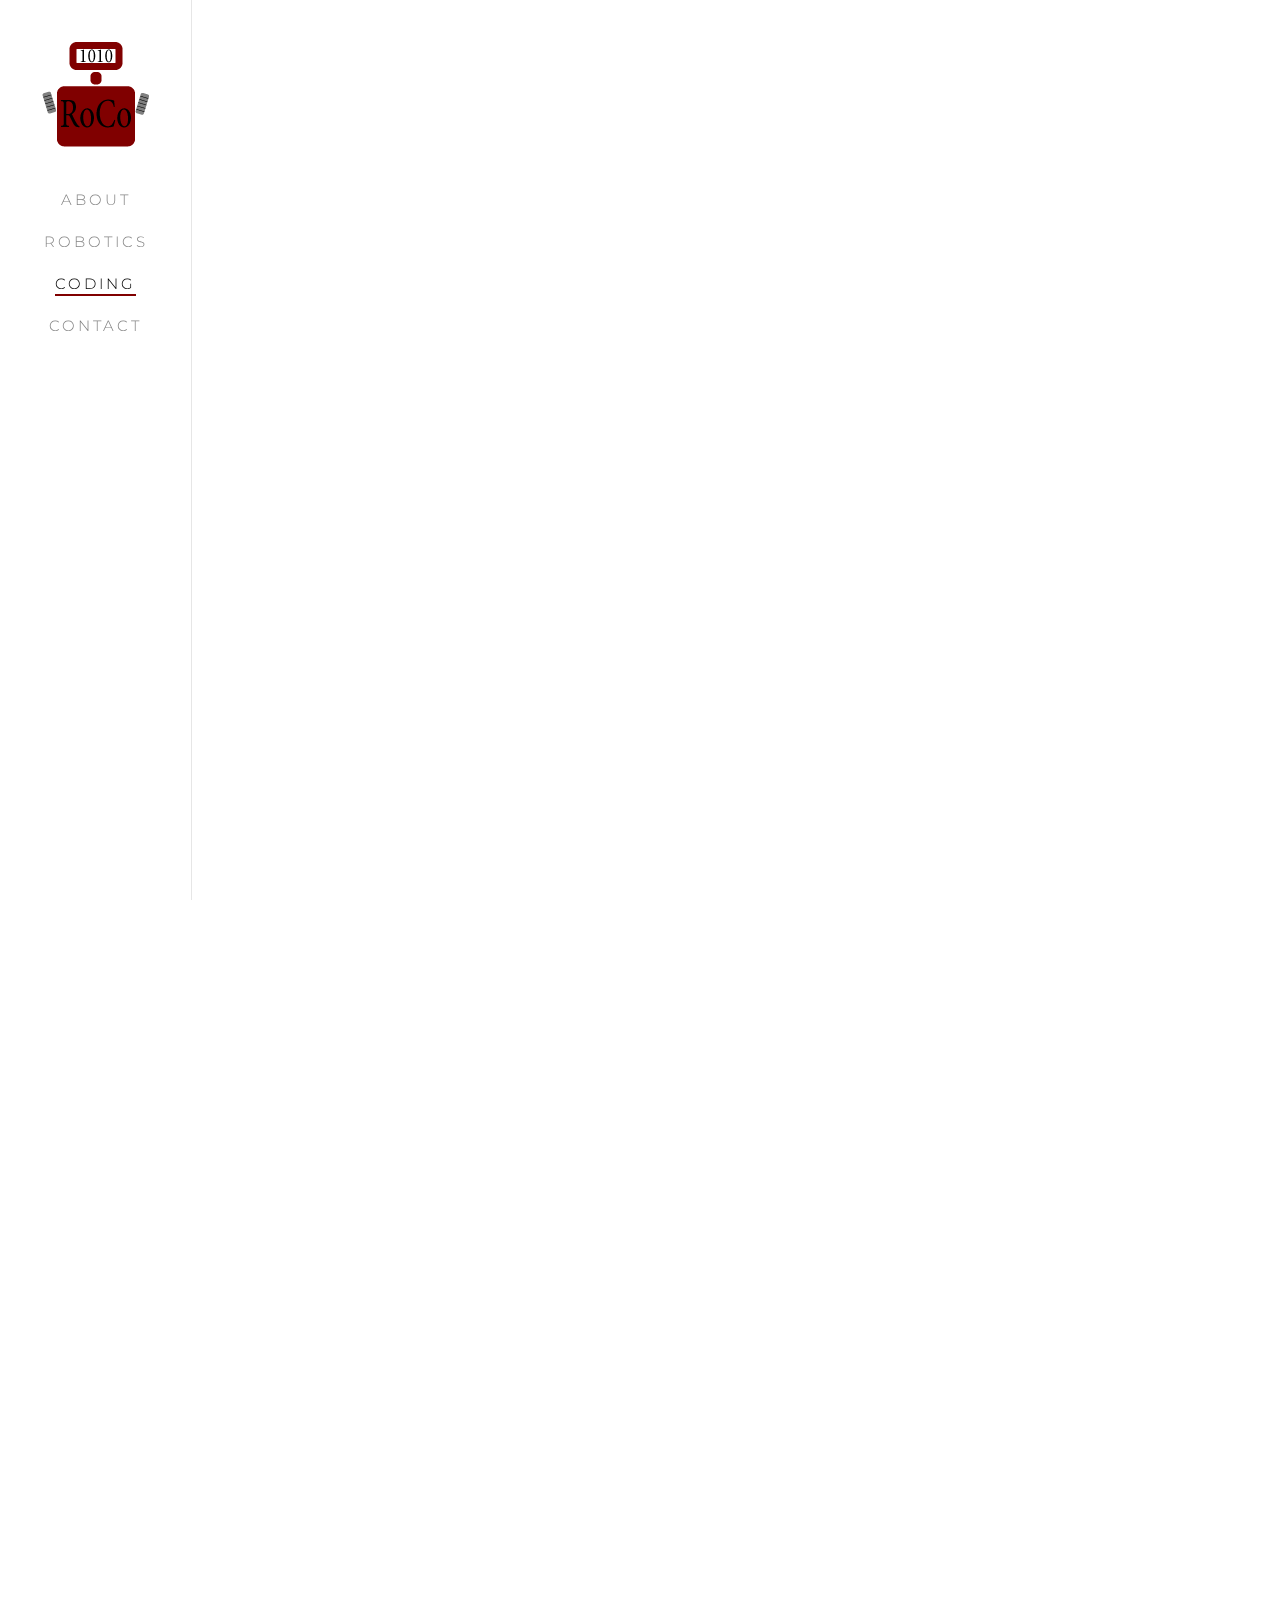
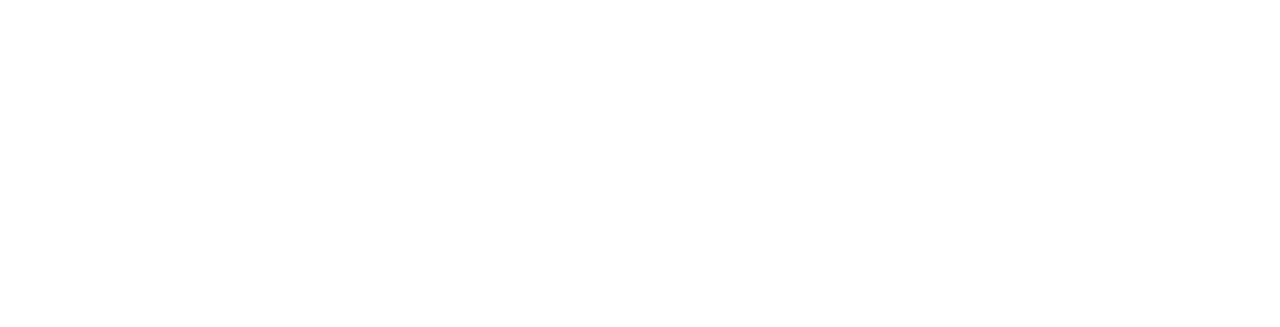
==== commit 0fabd681: "Add files via upload" ====
--- a/coding.html
+++ b/coding.html
@@ -29,14 +29,14 @@
 	<script src="js/modernizr-2.6.2.min.js"></script>
 
 	</head>
-<body>
+	<body>
 
 	<div id="fh5co-page">
 
 		<a href="#" class="js-fh5co-nav-toggle fh5co-nav-toggle"><i></i></a>
 		<aside id="fh5co-aside" role="complementary" class="border">
 
-			<h1 id="fh5co-logo"><a href="index.html"><img src="images/roco_logo.png" alt="Free HTML5 Bootstrap Website Template"></a></h1>
+			<h1 id="fh5co-logo"><a href="index.html"><img src="images/roco_logo.png" alt=""></a></h1>
 			<nav id="fh5co-main-menu" role="navigation">
 				<ul>
 					<li><a href="index.html">About</a></li>
@@ -48,69 +48,50 @@
 		</aside>
 
 		<div id="fh5co-main">
-
-			<div class="fh5co-narrow-content fh5co-border-bottom">
-				<h2 class="fh5co-heading animate-box" data-animate-effect="fadeInLeft">Coding</h2>
+			<div class="fh5co-narrow-content">
+				<h2 class="fh5co-heading animate-box" data-animate-effect="fadeInLeft">Robotics</h2>
 				<div class="row">
-					<div class="col-md-6">
-						<div class="fh5co-feature animate-box" data-animate-effect="fadeInLeft">
-							<div class="container">
-							<div class="row">
-							<div class="col-md-1">
-							<img src="images/acsl_logo.jpeg" alt="Free HTML5 Bootstrap Website Template" class="img-responsive">
-							</div>
-							<div class="col-md-5">
-								<h3>American Computer Science League (ACSL)</h3>
-								<p>This is the definitive coding competition in which members of the Robotics & Coding Club participate. Students choose to enter in either the intermediate or senior division of the contest. Each month, from January to April, students must learn the limited basics of three or four topics related to computer science. Usually, the topics for a particular month overlap between the intermediate and senior divisions, but at times they do not. Then, students take a written test, consisting of 5 questions, and write a program that answers a specific prompt. Written tests are typically given during Wednesday lunch meetings, while students will have a weekend to write the program for that month. The written and programming components are each worth 5 points, meaning a student can score up to 10 points each month that the competition runs, for a maximum total of 40 points by the end of the contest. Each month, the top 5 scores from each division are sent to the national league. If HTHS' divisions score high enough by the end of the four months of competition, then the top 5 students from the qualifying division(s) are eligible to attend the All-Star Contest. These students are also eligible to win regional prizes.</p>
-							</div>
-							</div>
-							</div>
+					<div class="col-md-1">
+						<div class="animate-box" data-animate-effect="fadeInLeft">
+							<img src="images/acsl_logo.jpeg" alt="" style="filter: gray; -webkit-filter: grayscale(1); filter: grayscale(1);" class="img-responsive"> 
 						</div>
+					</div>
+					<div class="col-md-5">
+						<h3 class="fh5co-lead animate-box" data-animate-effect="fadeInLeft">American Computer Science League (ACSL)</h3>
+						<p class="animate-box" data-animate-effect="fadeInLeft">This is the definitive coding competition in which members of the Robotics & Coding Club participate. Students choose to enter in either the intermediate or senior division of the contest. Each month, from January to April, students must learn the limited basics of three or four topics related to computer science. Usually, the topics for a particular month overlap between the intermediate and senior divisions, but at times they do not. Then, students take a written test, consisting of 5 questions, and write a program that answers a specific prompt. Written tests are typically given during Wednesday lunch meetings, while students will have a weekend to write the program for that month. The written and programming components are each worth 5 points, meaning a student can score up to 10 points each month that the competition runs, for a maximum total of 40 points by the end of the contest. Each month, the top 5 scores from each division are sent to the national league. If HTHS' divisions score high enough by the end of the four months of competition, then the top 5 students from the qualifying division(s) are eligible to attend the All-Star Contest. These students are also eligible to win regional prizes.</p>
 					</div>
 					<div class="col-md-6">
 						<div class="row">
-							<div class="fh5co-feature animate-box" data-animate-effect="fadeInLeft">
-								<div class="container">
-								<div class="row">
-								<div class="col-md-1">
-								<img src="images/usaco_logo.png" alt="Free HTML5 Bootstrap Website Template" style="filter: gray; -webkit-filter: grayscale(1); filter: grayscale(1);" class="img-responsive">
+							<div class="col-md-4">
+								<div class="animate-box" data-animate-effect="fadeInLeft">
+									<img src="images/usaco_logo.png" alt="" style="filter: gray; -webkit-filter: grayscale(1); filter: grayscale(1);" class="img-responsive"> 
 								</div>
-								<div class="col-md-5">
-									<h3>USA Computing Olympian (USACO)</h3>
-									<p><small>The United States of America Computing Olympiad (USACO) is a computer programming competition for secondary school students in the United States. The USACO offers six competitions during the academic year for students at four increasingly difficult levels: Bronze, Silver, Gold and Platinum. Participants advance through the levels by performing well in their current division. A week-long summer training camp is held where four students are selected from a group of 24 finalists to represent the United States at the International Olympiad in Informatics (IOI).</small></p>
-								</div>
-								</div>
-								</div>
+							</div>
+							<div class="col-md-8">
+								<h3 class="fh5co-lead animate-box" data-animate-effect="fadeInLeft">USA Computing Olympian (USACO)</h3>
+								<p class="animate-box" data-animate-effect="fadeInLeft"><small>The United States of America Computing Olympiad (USACO) is a computer programming competition for secondary school students in the United States. The USACO offers six competitions during the academic year for students at four increasingly difficult levels: Bronze, Silver, Gold and Platinum. Participants advance through the levels by performing well in their current division. A week-long summer training camp is held where four students are selected from a group of 24 finalists to represent the United States at the International Olympiad in Informatics (IOI).</small></p>
 							</div>
 						</div>
 						<div class="row">
-							<div class="fh5co-feature animate-box" data-animate-effect="fadeInLeft">
-							<div class="container">
-							<div class="row">
-							<div class="col-md-1">
-							<img src="images/ctf_logo.png" alt="Free HTML5 Bootstrap Website Template" class="img-responsive">
+							<div class="col-md-4">
+								<div class="animate-box" data-animate-effect="fadeInLeft">
+									<img src="images/ctf_logo.png" alt="" style="filter: gray; -webkit-filter: grayscale(1); filter: grayscale(1);" class="img-responsive"> 
+								</div>
 							</div>
-							<div class="col-md-5">
-								<h3>Capture the Flag (CTF)</h3>
-								<p><small>Capture the Flag contests, otherwise known as CTFs, are meant to teach students about computer security. Using skills such as SQL injection, reverse engineering, and cryptanalysis, students learn how real-world attacks on computers can be conducted and repelled. Some popular CTFs include easyCTF, sCTF, CCTF, and picoCTF.</small></p>
-							</div>
-							</div>
-							</div>
+							<div class="col-md-8">
+								<h3 class="fh5co-lead animate-box" data-animate-effect="fadeInLeft">Capture the Flag (CTF)</h3>
+								<p class="animate-box" data-animate-effect="fadeInLeft"><small>Capture the Flag contests, otherwise known as CTFs, are meant to teach students about computer security. Using skills such as SQL injection, reverse engineering, and cryptanalysis, students learn how real-world attacks on computers can be conducted and repelled. Some popular CTFs include easyCTF, sCTF, CCTF, and picoCTF.</small></p>
 							</div>
 						</div>
 						<div class="row">
-							<div class="fh5co-feature animate-box" data-animate-effect="fadeInLeft">
-								<div class="container">
-								<div class="row">
-								<div class="col-md-1">
-								<img src="images/codejam_logo.jpg" alt="Free HTML5 Bootstrap Website Template" style="filter: gray; -webkit-filter: grayscale(1); filter: grayscale(1);" class="img-responsive">
+							<div class="col-md-4">
+								<div class="animate-box" data-animate-effect="fadeInLeft">
+									<img src="images/codejam_logo.jpg" alt="" style="filter: gray; -webkit-filter: grayscale(1); filter: grayscale(1);" class="img-responsive"> 
 								</div>
-								<div class="col-md-5">
-									<h3>Google Code Jam</h3>
-									<p><small>This extremely challenging programming competition is sponsored by Google, which used to utilize this contest to find and hire prospective software engineers. Over $80,000 in cash prizes are awarded at the international stage, with $10,000 going to the first place winner. However, do not fret if you do not make it past the Qualification Round; it will be impressive enough that you competed as a high school student!</small></p>
-								</div>
-								</div>
-								</div>
+							</div>
+							<div class="col-md-8">
+								<h3 class="fh5co-lead animate-box" data-animate-effect="fadeInLeft">Google Code Jam</h3>
+								<p class="animate-box" data-animate-effect="fadeInLeft"><small>This extremely challenging programming competition is sponsored by Google, which used to utilize this contest to find and hire prospective software engineers. Over $80,000 in cash prizes are awarded at the international stage, with $10,000 going to the first place winner. However, do not fret if you do not make it past the Qualification Round; it will be impressive enough that you competed as a high school student!</small></p>
 							</div>
 						</div>
 					</div>
@@ -118,6 +99,8 @@
 			</div>
 		</div>
 	</div>
+	
+
 
 	<!-- jQuery -->
 	<script src="js/jquery.min.js"></script>
@@ -138,4 +121,4 @@
 	<script src="js/main.js"></script>
 
 	</body>
-</html>
+</html>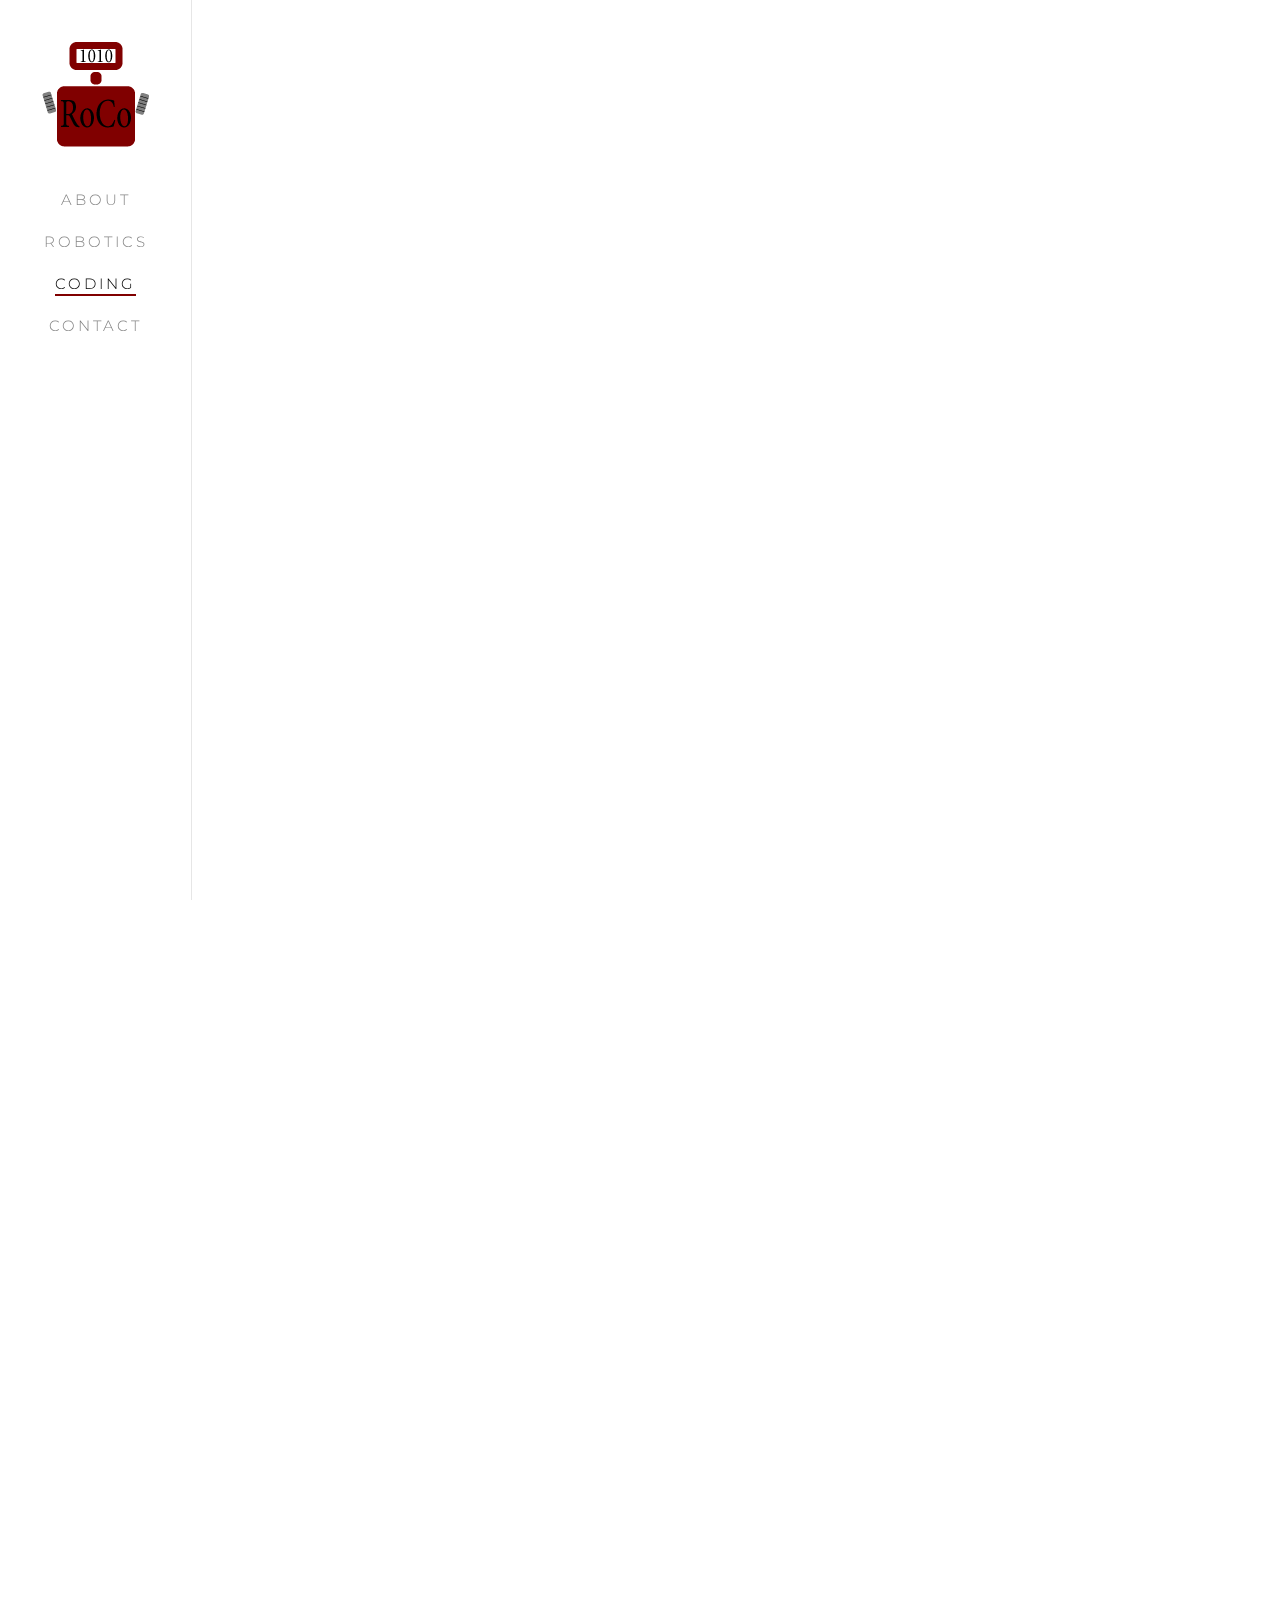
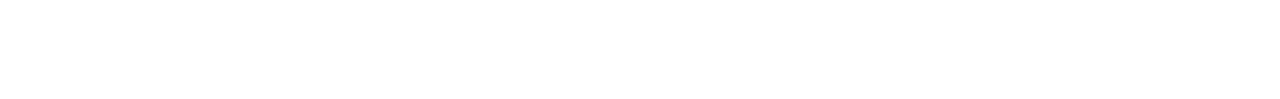
==== commit 990eddff: "Add files via upload" ====
--- a/coding.html
+++ b/coding.html
@@ -51,45 +51,49 @@
 			<div class="fh5co-narrow-content">
 				<h2 class="fh5co-heading animate-box" data-animate-effect="fadeInLeft">Robotics</h2>
 				<div class="row">
-					<div class="col-md-1">
-						<div class="animate-box" data-animate-effect="fadeInLeft">
-							<img src="images/acsl_logo.jpeg" alt="" style="filter: gray; -webkit-filter: grayscale(1); filter: grayscale(1);" class="img-responsive"> 
+					<div class="col-md-6">
+						<div class="row">
+							<div class="col-md-3">
+								<div class="animate-box" data-animate-effect="fadeInLeft">
+									<img src="images/acsl_logo.jpg" alt="" style="filter: gray; -webkit-filter: grayscale(1); filter: grayscale(1);" class="img-responsive"> 
+								</div>
+							</div>
+							<div class="col-md-9">
+								<h3 class="fh5co-lead animate-box" data-animate-effect="fadeInLeft">American Computer Science League (ACSL)</h3>
+								<p class="animate-box" data-animate-effect="fadeInLeft">This is the definitive coding competition in which members of the Robotics & Coding Club participate. Students choose to enter in either the intermediate or senior division of the contest. Each month, from January to April, students must learn the limited basics of three or four topics related to computer science. Usually, the topics for a particular month overlap between the intermediate and senior divisions, but at times they do not. Then, students take a written test, consisting of 5 questions, and write a program that answers a specific prompt. Written tests are typically given during Wednesday lunch meetings, while students will have a weekend to write the program for that month. The written and programming components are each worth 5 points, meaning a student can score up to 10 points each month that the competition runs, for a maximum total of 40 points by the end of the contest. Each month, the top 5 scores from each division are sent to the national league. If HTHS' divisions score high enough by the end of the four months of competition, then the top 5 students from the qualifying division(s) are eligible to attend the All-Star Contest. These students are also eligible to win regional prizes.</p>
+							</div>
 						</div>
-					</div>
-					<div class="col-md-5">
-						<h3 class="fh5co-lead animate-box" data-animate-effect="fadeInLeft">American Computer Science League (ACSL)</h3>
-						<p class="animate-box" data-animate-effect="fadeInLeft">This is the definitive coding competition in which members of the Robotics & Coding Club participate. Students choose to enter in either the intermediate or senior division of the contest. Each month, from January to April, students must learn the limited basics of three or four topics related to computer science. Usually, the topics for a particular month overlap between the intermediate and senior divisions, but at times they do not. Then, students take a written test, consisting of 5 questions, and write a program that answers a specific prompt. Written tests are typically given during Wednesday lunch meetings, while students will have a weekend to write the program for that month. The written and programming components are each worth 5 points, meaning a student can score up to 10 points each month that the competition runs, for a maximum total of 40 points by the end of the contest. Each month, the top 5 scores from each division are sent to the national league. If HTHS' divisions score high enough by the end of the four months of competition, then the top 5 students from the qualifying division(s) are eligible to attend the All-Star Contest. These students are also eligible to win regional prizes.</p>
 					</div>
 					<div class="col-md-6">
 						<div class="row">
-							<div class="col-md-4">
+							<div class="col-md-3">
 								<div class="animate-box" data-animate-effect="fadeInLeft">
 									<img src="images/usaco_logo.png" alt="" style="filter: gray; -webkit-filter: grayscale(1); filter: grayscale(1);" class="img-responsive"> 
 								</div>
 							</div>
-							<div class="col-md-8">
+							<div class="col-md-9">
 								<h3 class="fh5co-lead animate-box" data-animate-effect="fadeInLeft">USA Computing Olympian (USACO)</h3>
 								<p class="animate-box" data-animate-effect="fadeInLeft"><small>The United States of America Computing Olympiad (USACO) is a computer programming competition for secondary school students in the United States. The USACO offers six competitions during the academic year for students at four increasingly difficult levels: Bronze, Silver, Gold and Platinum. Participants advance through the levels by performing well in their current division. A week-long summer training camp is held where four students are selected from a group of 24 finalists to represent the United States at the International Olympiad in Informatics (IOI).</small></p>
 							</div>
 						</div>
 						<div class="row">
-							<div class="col-md-4">
+							<div class="col-md-3">
 								<div class="animate-box" data-animate-effect="fadeInLeft">
 									<img src="images/ctf_logo.png" alt="" style="filter: gray; -webkit-filter: grayscale(1); filter: grayscale(1);" class="img-responsive"> 
 								</div>
 							</div>
-							<div class="col-md-8">
+							<div class="col-md-9">
 								<h3 class="fh5co-lead animate-box" data-animate-effect="fadeInLeft">Capture the Flag (CTF)</h3>
 								<p class="animate-box" data-animate-effect="fadeInLeft"><small>Capture the Flag contests, otherwise known as CTFs, are meant to teach students about computer security. Using skills such as SQL injection, reverse engineering, and cryptanalysis, students learn how real-world attacks on computers can be conducted and repelled. Some popular CTFs include easyCTF, sCTF, CCTF, and picoCTF.</small></p>
 							</div>
 						</div>
 						<div class="row">
-							<div class="col-md-4">
+							<div class="col-md-3">
 								<div class="animate-box" data-animate-effect="fadeInLeft">
 									<img src="images/codejam_logo.jpg" alt="" style="filter: gray; -webkit-filter: grayscale(1); filter: grayscale(1);" class="img-responsive"> 
 								</div>
 							</div>
-							<div class="col-md-8">
+							<div class="col-md-9">
 								<h3 class="fh5co-lead animate-box" data-animate-effect="fadeInLeft">Google Code Jam</h3>
 								<p class="animate-box" data-animate-effect="fadeInLeft"><small>This extremely challenging programming competition is sponsored by Google, which used to utilize this contest to find and hire prospective software engineers. Over $80,000 in cash prizes are awarded at the international stage, with $10,000 going to the first place winner. However, do not fret if you do not make it past the Qualification Round; it will be impressive enough that you competed as a high school student!</small></p>
 							</div>
